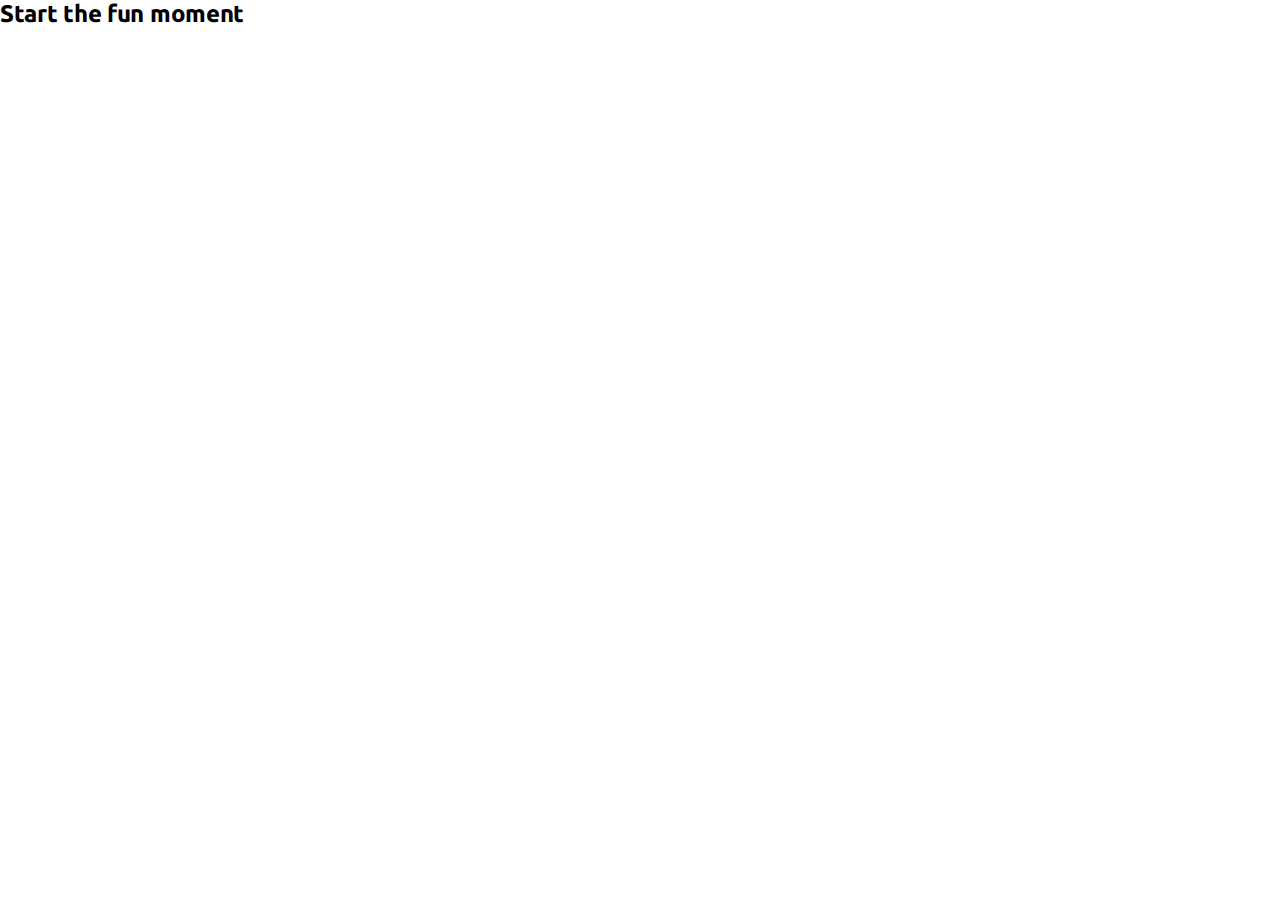
==== www/index.html @ 5eea126f "init" ====
<!DOCTYPE html>
<html ng-app="mockapp">
    <head>
        <meta charset="utf-8"></meta>
        <meta name="format-detection" content="telephone=no">
        <meta name="msapplication-tap-highlight" content="no">
        <meta name="viewport" content="user-scalable=no, initial-scale=1, maximum-scale=1, minimum-scale=1, width=device-width">


        <!--END-MOCKAPP:CSS-->
        <link rel="stylesheet" type="text/css" href="css/font.css">
        <link rel="stylesheet" type="text/css" href="css/style.css">
        <title>TITLE</title>
        <script src="cordova.js"></script>
        <script src="lib/angular.min.js"></script>
        <script src="lib/angular-ui-router.min.js"></script>
        <script src="mockapp.json"></script>
        <script src="js/app.js"></script>
        <script src="lib/mockapp.js"></script>
        <script src="js/config.js"></script>

        <script src="js/controllers/rootController.js"></script>
        <script src="js/controllers/homeController.js"></script>
        <!--END-MOCKAPP:CONTROLLERS-->
        <!--END-MOCKAPP:SERVICES-->
    </head>
    <body ng-controller="rootController">

      <ui-view></ui-view>

    </body>
</html>
---- www/css/font.css ----
/* cyrillic-ext */
@font-face {
  font-family: 'Ubuntu';
  font-style: normal;
  font-weight: 300;
  src: local('Ubuntu Light'), local('Ubuntu-Light'), url(../fonts/X_EdMnknKUltk57alVVbV4X0hVgzZQUfRDuZrPvH3D8.woff2) format('woff2');
  unicode-range: U+0460-052F, U+20B4, U+2DE0-2DFF, U+A640-A69F;
}
/* cyrillic */
@font-face {
  font-family: 'Ubuntu';
  font-style: normal;
  font-weight: 300;
  src: local('Ubuntu Light'), local('Ubuntu-Light'), url(../fonts/nBF2d6Y3AbOwfkBM-9HcWIX0hVgzZQUfRDuZrPvH3D8.woff2) format('woff2');
  unicode-range: U+0400-045F, U+0490-0491, U+04B0-04B1, U+2116;
}
/* greek-ext */
@font-face {
  font-family: 'Ubuntu';
  font-style: normal;
  font-weight: 300;
  src: local('Ubuntu Light'), local('Ubuntu-Light'), url(../fonts/CdlIlwqST01WNAKqZbtZkoX0hVgzZQUfRDuZrPvH3D8.woff2) format('woff2');
  unicode-range: U+1F00-1FFF;
}
/* greek */
@font-face {
  font-family: 'Ubuntu';
  font-style: normal;
  font-weight: 300;
  src: local('Ubuntu Light'), local('Ubuntu-Light'), url(../fonts/7k0RmqCN8EFxqS6sChuRzYX0hVgzZQUfRDuZrPvH3D8.woff2) format('woff2');
  unicode-range: U+0370-03FF;
}
/* latin-ext */
@font-face {
  font-family: 'Ubuntu';
  font-style: normal;
  font-weight: 300;
  src: local('Ubuntu Light'), local('Ubuntu-Light'), url(../fonts/WtcvfJHWXKxx4x0kuS1koYX0hVgzZQUfRDuZrPvH3D8.woff2) format('woff2');
  unicode-range: U+0100-024F, U+1E00-1EFF, U+20A0-20AB, U+20AD-20CF, U+2C60-2C7F, U+A720-A7FF;
}
/* latin */
@font-face {
  font-family: 'Ubuntu';
  font-style: normal;
  font-weight: 300;
  src: local('Ubuntu Light'), local('Ubuntu-Light'), url(../fonts/_aijTyevf54tkVDLy-dlnJBw1xU1rKptJj_0jans920.woff2) format('woff2');
  unicode-range: U+0000-00FF, U+0131, U+0152-0153, U+02C6, U+02DA, U+02DC, U+2000-206F, U+2074, U+20AC, U+2212, U+2215, U+E0FF, U+EFFD, U+F000;
}
/* cyrillic-ext */
@font-face {
  font-family: 'Ubuntu';
  font-style: normal;
  font-weight: 400;
  src: local('Ubuntu'), url(../fonts/BxfrwvhZBmVnDwajjdTQeH-_kf6ByYO6CLYdB4HQE-Y.woff2) format('woff2');
  unicode-range: U+0460-052F, U+20B4, U+2DE0-2DFF, U+A640-A69F;
}
/* cyrillic */
@font-face {
  font-family: 'Ubuntu';
  font-style: normal;
  font-weight: 400;
  src: local('Ubuntu'), url(../fonts/rOHfGaogav5XpJHYhB_YZ3-_kf6ByYO6CLYdB4HQE-Y.woff2) format('woff2');
  unicode-range: U+0400-045F, U+0490-0491, U+04B0-04B1, U+2116;
}
/* greek-ext */
@font-face {
  font-family: 'Ubuntu';
  font-style: normal;
  font-weight: 400;
  src: local('Ubuntu'), url(../fonts/zwDIfh8KEInP4WYoM7h0b3-_kf6ByYO6CLYdB4HQE-Y.woff2) format('woff2');
  unicode-range: U+1F00-1FFF;
}
/* greek */
@font-face {
  font-family: 'Ubuntu';
  font-style: normal;
  font-weight: 400;
  src: local('Ubuntu'), url(../fonts/BgwOR-U84B6EluzUITbpkH-_kf6ByYO6CLYdB4HQE-Y.woff2) format('woff2');
  unicode-range: U+0370-03FF;
}
/* latin-ext */
@font-face {
  font-family: 'Ubuntu';
  font-style: normal;
  font-weight: 400;
  src: local('Ubuntu'), url(../fonts/Zcmru5bcP_p_TwCNg-F3DH-_kf6ByYO6CLYdB4HQE-Y.woff2) format('woff2');
  unicode-range: U+0100-024F, U+1E00-1EFF, U+20A0-20AB, U+20AD-20CF, U+2C60-2C7F, U+A720-A7FF;
}
/* latin */
@font-face {
  font-family: 'Ubuntu';
  font-style: normal;
  font-weight: 400;
  src: local('Ubuntu'), url(../fonts/zvCUQcxqeoKhyOlbifSAaevvDin1pK8aKteLpeZ5c0A.woff2) format('woff2');
  unicode-range: U+0000-00FF, U+0131, U+0152-0153, U+02C6, U+02DA, U+02DC, U+2000-206F, U+2074, U+20AC, U+2212, U+2215, U+E0FF, U+EFFD, U+F000;
}
/* cyrillic-ext */
@font-face {
  font-family: 'Ubuntu';
  font-style: normal;
  font-weight: 700;
  src: local('Ubuntu Bold'), local('Ubuntu-Bold'), url(../fonts/oxrPYIm05JrY_0rFIEQ_oYX0hVgzZQUfRDuZrPvH3D8.woff2) format('woff2');
  unicode-range: U+0460-052F, U+20B4, U+2DE0-2DFF, U+A640-A69F;
}
/* cyrillic */
@font-face {
  font-family: 'Ubuntu';
  font-style: normal;
  font-weight: 700;
  src: local('Ubuntu Bold'), local('Ubuntu-Bold'), url(../fonts/4z2U46_RRLOfkoHsWJG3v4X0hVgzZQUfRDuZrPvH3D8.woff2) format('woff2');
  unicode-range: U+0400-045F, U+0490-0491, U+04B0-04B1, U+2116;
}
/* greek-ext */
@font-face {
  font-family: 'Ubuntu';
  font-style: normal;
  font-weight: 700;
  src: local('Ubuntu Bold'), local('Ubuntu-Bold'), url(../fonts/2vaWVxeAxHVkFcnCBCQCyYX0hVgzZQUfRDuZrPvH3D8.woff2) format('woff2');
  unicode-range: U+1F00-1FFF;
}
/* greek */
@font-face {
  font-family: 'Ubuntu';
  font-style: normal;
  font-weight: 700;
  src: local('Ubuntu Bold'), local('Ubuntu-Bold'), url(../fonts/M-Ii49WH_TYYnOjQyLgTMIX0hVgzZQUfRDuZrPvH3D8.woff2) format('woff2');
  unicode-range: U+0370-03FF;
}
/* latin-ext */
@font-face {
  font-family: 'Ubuntu';
  font-style: normal;
  font-weight: 700;
  src: local('Ubuntu Bold'), local('Ubuntu-Bold'), url(../fonts/nsLtvfQoT-rVwGTHHnkeJoX0hVgzZQUfRDuZrPvH3D8.woff2) format('woff2');
  unicode-range: U+0100-024F, U+1E00-1EFF, U+20A0-20AB, U+20AD-20CF, U+2C60-2C7F, U+A720-A7FF;
}
/* latin */
@font-face {
  font-family: 'Ubuntu';
  font-style: normal;
  font-weight: 700;
  src: local('Ubuntu Bold'), local('Ubuntu-Bold'), url(../fonts/0ihfXUL2emPh0ROJezvraJBw1xU1rKptJj_0jans920.woff2) format('woff2');
  unicode-range: U+0000-00FF, U+0131, U+0152-0153, U+02C6, U+02DA, U+02DC, U+2000-206F, U+2074, U+20AC, U+2212, U+2215, U+E0FF, U+EFFD, U+F000;
}
---- www/css/style.css ----
/*BASE*/

* {
    -webkit-tap-highlight-color: rgba(0,0,0,0);
    margin: 0;
    padding: 0;
    box-sizing: border-box;
    outline: none;
    letter-spacing: -0.3px;
}
body {
    -webkit-touch-callout: none;
    -webkit-text-size-adjust: none;
    -webkit-user-select: none;
    background-color:#fff;
    font-family: 'Ubuntu', sans-serif;
    font-size:12px;
    height:100%;
    margin:0px;
    padding:0px;
    width:100%;
}
.left {
  float: left;
}
.right {
  float: right;
}
.component-not-installed {
  padding: 10px;
  margin: 10px;
  border: 1px solid #e68b8b;
  border-radius: 4px;
  box-shadow: 0 1px 3px rgba(0, 0, 0, 0.3);
  background: #fff;
}
.component-not-installed b {
  color: #f55c5c;
}
.center {
  text-align: center;
}
button.icon {
  background: none;
  border: none;
}
button {
  -webkit-transition: color 500ms ease;
  -moz-transition: color 500ms ease;
  -ms-transition: color 500ms ease;
  -o-transition: color 500ms ease;
  transition: color 500ms ease;
}
/*COMPONENTS*/

/*HEADER*/
.header {
  top: 0;
  height: 48px;
  padding: 8px;
  position: fixed;
  width: 100%;
}
.header img {
  height: 30px;
}
.header h1 {
  display: inline-block;
  font-weight: 400;
  font-size: 18px;
  margin-left: 10px;
  padding-top: 5px;

}
.header.green {
  background-color: #00b698;
  color: #fff;
}
.header.dark {
  background-color: #2e303d;
  color: #fff;
}
.header.green button, .header.dark button {
  color: #fff;
}
.header button {
  font-size: 30px;
}
.header button.left {
  float: left;
}
.header button.right {
  float: right;
}

.header button:active {
  color: rgba(255, 255, 255, 0.2);
}

/*CONTENT*/
.content {

}
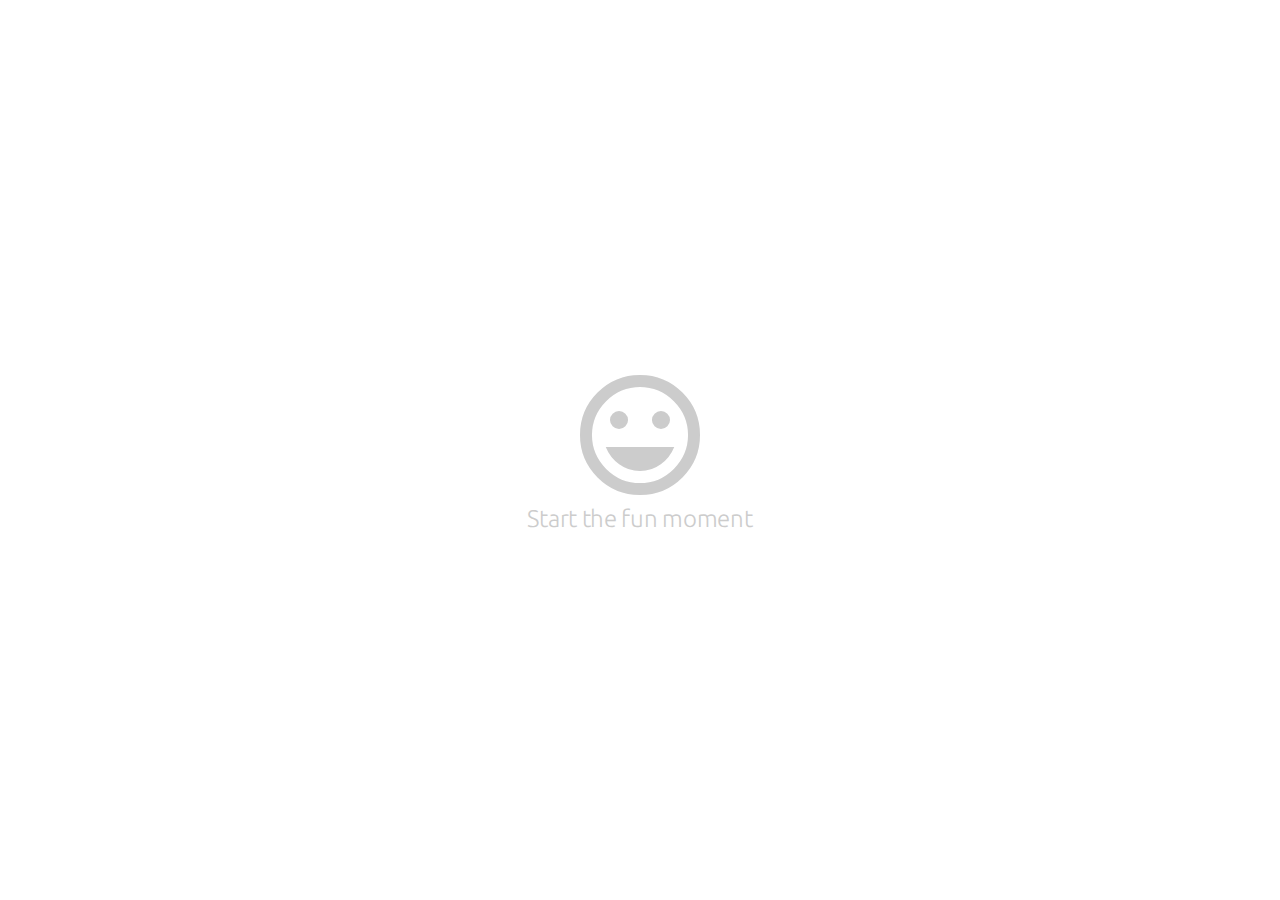
==== commit 39ab8d4d: "init" ====
--- a/www/index.html
+++ b/www/index.html
@@ -6,8 +6,9 @@
         <meta name="msapplication-tap-highlight" content="no">
         <meta name="viewport" content="user-scalable=no, initial-scale=1, maximum-scale=1, minimum-scale=1, width=device-width">
 
-
+        <link rel="stylesheet" type="text/css" href="icons/materialdesign.css"></link>
         <!--END-MOCKAPP:CSS-->
+        <link rel="stylesheet" type="text/css" href="lib/mockapp.css">
         <link rel="stylesheet" type="text/css" href="css/font.css">
         <link rel="stylesheet" type="text/css" href="css/style.css">
         <title>TITLE</title>
--- a/www/icons/materialdesign.css
+++ b/www/icons/materialdesign.css
@@ -0,0 +1,425 @@
+@font-face {font-family: "materialdesign";src: url("./materialdesign.ttf") format("truetype");font-weight: normal;font-style: normal;-webkit-font-smoothing: antialiased;-moz-osx-font-smoothing: grayscale;}
+[class^="materialdesign-"]:before, [class*=" materialdesign-"]:before,[class^="materialdesign-"]:after, [class*=" materialdesign-"]:after {   font-family: materialdesign;font-style: normal;}
+.materialdesign-add-alarm-button:before { content: "\f100"; }
+.materialdesign-add-button-inside-black-circle:before { content: "\f101"; }
+.materialdesign-add-comment-button:before { content: "\f102"; }
+.materialdesign-add-label-button:before { content: "\f103"; }
+.materialdesign-add-plus-button:before { content: "\f104"; }
+.materialdesign-add-to-queue-button:before { content: "\f105"; }
+.materialdesign-add-user-button:before { content: "\f106"; }
+.materialdesign-adjust-button-with-plus-and-minus:before { content: "\f107"; }
+.materialdesign-airplane-mode-on-symbol:before { content: "\f108"; }
+.materialdesign-android-logo:before { content: "\f109"; }
+.materialdesign-android-logo-1:before { content: "\f10a"; }
+.materialdesign-apple-accessibility:before { content: "\f10b"; }
+.materialdesign-attachment-clip:before { content: "\f10c"; }
+.materialdesign-auto-white-balance:before { content: "\f10d"; }
+.materialdesign-automatic-brightness:before { content: "\f10e"; }
+.materialdesign-automatic-flash-symbol:before { content: "\f10f"; }
+.materialdesign-back-arrow:before { content: "\f110"; }
+.materialdesign-backspace-arrow:before { content: "\f111"; }
+.materialdesign-bed-quilt:before { content: "\f112"; }
+.materialdesign-been-here-marker:before { content: "\f113"; }
+.materialdesign-birthday-cake:before { content: "\f114"; }
+.materialdesign-black-bubble-speech:before { content: "\f115"; }
+.materialdesign-black-check-box:before { content: "\f116"; }
+.materialdesign-black-check-box-with-white-check:before { content: "\f117"; }
+.materialdesign-black-envelope-email-symbol:before { content: "\f118"; }
+.materialdesign-black-keyboard-with-white-keys:before { content: "\f119"; }
+.materialdesign-black-plane:before { content: "\f11a"; }
+.materialdesign-blank-check-box:before { content: "\f11b"; }
+.materialdesign-blank-frame:before { content: "\f11c"; }
+.materialdesign-blank-square:before { content: "\f11d"; }
+.materialdesign-blogger-logo:before { content: "\f11e"; }
+.materialdesign-blueetooth-logo:before { content: "\f11f"; }
+.materialdesign-bluetooth-connected:before { content: "\f120"; }
+.materialdesign-bluetooth-disabled-button:before { content: "\f121"; }
+.materialdesign-bluetooth-searching-signal-indicator:before { content: "\f122"; }
+.materialdesign-bluetooth-settings:before { content: "\f123"; }
+.materialdesign-bluetooth-signal-indicator:before { content: "\f124"; }
+.materialdesign-bookmark-button:before { content: "\f125"; }
+.materialdesign-bookmark-button-1:before { content: "\f126"; }
+.materialdesign-bookmark-outline:before { content: "\f127"; }
+.materialdesign-bookmark-ribbon:before { content: "\f128"; }
+.materialdesign-briefcase-download-button-with-downwards-arrow:before { content: "\f129"; }
+.materialdesign-briefcase-with-tick-inside:before { content: "\f12a"; }
+.materialdesign-brightness-control:before { content: "\f12b"; }
+.materialdesign-brochure-with-three-sections:before { content: "\f12c"; }
+.materialdesign-bubble-speech-with-three-lines:before { content: "\f12d"; }
+.materialdesign-bug-report-button:before { content: "\f12e"; }
+.materialdesign-burn-button:before { content: "\f12f"; }
+.materialdesign-button-on:before { content: "\f130"; }
+.materialdesign-call-forwarding:before { content: "\f131"; }
+.materialdesign-call-made-right-arrow:before { content: "\f132"; }
+.materialdesign-call-received-arrow:before { content: "\f133"; }
+.materialdesign-camera:before { content: "\f134"; }
+.materialdesign-camera-diaphragm:before { content: "\f135"; }
+.materialdesign-cancel-button:before { content: "\f136"; }
+.materialdesign-caps-lock-button:before { content: "\f137"; }
+.materialdesign-caps-lock-button-1:before { content: "\f138"; }
+.materialdesign-car-changing-lanes:before { content: "\f139"; }
+.materialdesign-car-directions:before { content: "\f13a"; }
+.materialdesign-car-front:before { content: "\f13b"; }
+.materialdesign-cell-phone-high-signal-indicator:before { content: "\f13c"; }
+.materialdesign-cell-phone-vibration:before { content: "\f13d"; }
+.materialdesign-cell-phone-with-blank-screen:before { content: "\f13e"; }
+.materialdesign-change-power-options:before { content: "\f13f"; }
+.materialdesign-chat-bubble:before { content: "\f140"; }
+.materialdesign-chat-bubbles:before { content: "\f141"; }
+.materialdesign-check-box:before { content: "\f142"; }
+.materialdesign-check-symbol:before { content: "\f143"; }
+.materialdesign-chemistry-polymer:before { content: "\f144"; }
+.materialdesign-circle-outline:before { content: "\f145"; }
+.materialdesign-circle-with-check-symbol:before { content: "\f146"; }
+.materialdesign-circles-extend-button:before { content: "\f147"; }
+.materialdesign-circumference:before { content: "\f148"; }
+.materialdesign-city-buildings-silhouette:before { content: "\f149"; }
+.materialdesign-clapperboard:before { content: "\f14a"; }
+.materialdesign-clapperboard-1:before { content: "\f14b"; }
+.materialdesign-clear-button:before { content: "\f14c"; }
+.materialdesign-clipboard-paste-button:before { content: "\f14d"; }
+.materialdesign-clock-with-white-face:before { content: "\f14e"; }
+.materialdesign-close-button:before { content: "\f14f"; }
+.materialdesign-closed-caption-logo:before { content: "\f150"; }
+.materialdesign-cloud-backup-up-arrow:before { content: "\f151"; }
+.materialdesign-cloud-done-symbol:before { content: "\f152"; }
+.materialdesign-cloud-download:before { content: "\f153"; }
+.materialdesign-cloud-off:before { content: "\f154"; }
+.materialdesign-cloud-outline:before { content: "\f155"; }
+.materialdesign-cloud-symbol-inside-a-circle:before { content: "\f156"; }
+.materialdesign-compass-with-white-needles:before { content: "\f157"; }
+.materialdesign-connection-indicator:before { content: "\f158"; }
+.materialdesign-copy-content:before { content: "\f159"; }
+.materialdesign-create-group-button:before { content: "\f15a"; }
+.materialdesign-create-new-pencil-button:before { content: "\f15b"; }
+.materialdesign-credit-card:before { content: "\f15c"; }
+.materialdesign-crop-button:before { content: "\f15d"; }
+.materialdesign-crop-tool-button:before { content: "\f15e"; }
+.materialdesign-cut-content-button:before { content: "\f15f"; }
+.materialdesign-dark-cloud:before { content: "\f160"; }
+.materialdesign-developer-mode-for-smartphones-and-tablets:before { content: "\f161"; }
+.materialdesign-device-connected:before { content: "\f162"; }
+.materialdesign-device-connected-1:before { content: "\f163"; }
+.materialdesign-disc-is-full:before { content: "\f164"; }
+.materialdesign-do-not-disturb-rounded-sign:before { content: "\f165"; }
+.materialdesign-double-tick-indicator:before { content: "\f166"; }
+.materialdesign-download-button:before { content: "\f167"; }
+.materialdesign-download-button-1:before { content: "\f168"; }
+.materialdesign-download-to-smartphone:before { content: "\f169"; }
+.materialdesign-downwards-arrow-key:before { content: "\f16a"; }
+.materialdesign-drafts-evelope-button:before { content: "\f16b"; }
+.materialdesign-drop-down-arrow:before { content: "\f16c"; }
+.materialdesign-drop-down-round-button:before { content: "\f16d"; }
+.materialdesign-drop-up-arrow:before { content: "\f16e"; }
+.materialdesign-earth-grid-select-language-button:before { content: "\f16f"; }
+.materialdesign-ellipsis:before { content: "\f170"; }
+.materialdesign-email-inbox:before { content: "\f171"; }
+.materialdesign-emoticon-with-happy-face:before { content: "\f172"; }
+.materialdesign-end-call-button:before { content: "\f173"; }
+.materialdesign-enter-arrow:before { content: "\f174"; }
+.materialdesign-exit-to-app-button:before { content: "\f175"; }
+.materialdesign-expand-arrow:before { content: "\f176"; }
+.materialdesign-expand-button:before { content: "\f177"; }
+.materialdesign-facebook-logo:before { content: "\f178"; }
+.materialdesign-failed-sms:before { content: "\f179"; }
+.materialdesign-fast-forward-button:before { content: "\f17a"; }
+.materialdesign-favorite-heart-button:before { content: "\f17b"; }
+.materialdesign-favorite-heart-outline-button:before { content: "\f17c"; }
+.materialdesign-filled-circle:before { content: "\f17d"; }
+.materialdesign-filled-cloud:before { content: "\f17e"; }
+.materialdesign-filled-speaker-with-white-details:before { content: "\f17f"; }
+.materialdesign-film-roll:before { content: "\f180"; }
+.materialdesign-filter-results-button:before { content: "\f181"; }
+.materialdesign-flash-off:before { content: "\f182"; }
+.materialdesign-flash-on-indicator:before { content: "\f183"; }
+.materialdesign-folder-symbol:before { content: "\f184"; }
+.materialdesign-forward-arrow:before { content: "\f185"; }
+.materialdesign-forward-right-arrow-button:before { content: "\f186"; }
+.materialdesign-framed-portrait:before { content: "\f187"; }
+.materialdesign-front-bus:before { content: "\f188"; }
+.materialdesign-front-car:before { content: "\f189"; }
+.materialdesign-front-store:before { content: "\f18a"; }
+.materialdesign-full-screen-exit:before { content: "\f18b"; }
+.materialdesign-gamepad:before { content: "\f18c"; }
+.materialdesign-gamepad-1:before { content: "\f18d"; }
+.materialdesign-get-directions-button:before { content: "\f18e"; }
+.materialdesign-gmail-logo:before { content: "\f18f"; }
+.materialdesign-go-back-left-arrow:before { content: "\f190"; }
+.materialdesign-good-mood-emoticon:before { content: "\f191"; }
+.materialdesign-good-wifi-signal-with-three-bars:before { content: "\f192"; }
+.materialdesign-google-apps-script-logo:before { content: "\f193"; }
+.materialdesign-google-cast-logo:before { content: "\f194"; }
+.materialdesign-google-chrome-logo-filled-with-white-colour:before { content: "\f195"; }
+.materialdesign-google-drive-document:before { content: "\f196"; }
+.materialdesign-google-drive-file:before { content: "\f197"; }
+.materialdesign-google-drive-folder-symbol:before { content: "\f198"; }
+.materialdesign-google-drive-fusion-tables-logo:before { content: "\f199"; }
+.materialdesign-google-drive-image:before { content: "\f19a"; }
+.materialdesign-google-drive-logo:before { content: "\f19b"; }
+.materialdesign-google-drive-pdf-file:before { content: "\f19c"; }
+.materialdesign-google-drive-presentation:before { content: "\f19d"; }
+.materialdesign-google-drive-spreadsheet:before { content: "\f19e"; }
+.materialdesign-google-glass-logo:before { content: "\f19f"; }
+.materialdesign-google-hangouts-logo:before { content: "\f1a0"; }
+.materialdesign-google-hangouts-turn-video-off:before { content: "\f1a1"; }
+.materialdesign-google-plus-logo:before { content: "\f1a2"; }
+.materialdesign-google-plus-logo-on-black-background:before { content: "\f1a3"; }
+.materialdesign-google-plus-party-mode:before { content: "\f1a4"; }
+.materialdesign-google-symbol:before { content: "\f1a5"; }
+.materialdesign-gps-fixed-indicator:before { content: "\f1a6"; }
+.materialdesign-gps-location-disabled:before { content: "\f1a7"; }
+.materialdesign-gps-location-symbol:before { content: "\f1a8"; }
+.materialdesign-gps-off:before { content: "\f1a9"; }
+.materialdesign-graduate-cap:before { content: "\f1aa"; }
+.materialdesign-half-filled-rating-star:before { content: "\f1ab"; }
+.materialdesign-hangouts-videocall-button:before { content: "\f1ac"; }
+.materialdesign-headset:before { content: "\f1ad"; }
+.materialdesign-headset-with-microphone:before { content: "\f1ae"; }
+.materialdesign-help-button-speech-bubble-with-question-mark:before { content: "\f1af"; }
+.materialdesign-help-round-button:before { content: "\f1b0"; }
+.materialdesign-hide-keyboard-button:before { content: "\f1b1"; }
+.materialdesign-high-quality-button:before { content: "\f1b2"; }
+.materialdesign-high-signal-indicator:before { content: "\f1b3"; }
+.materialdesign-high-wifi-signal-indicator:before { content: "\f1b4"; }
+.materialdesign-history-clock-button:before { content: "\f1b5"; }
+.materialdesign-home-button:before { content: "\f1b6"; }
+.materialdesign-horizontal-line-remove-button:before { content: "\f1b7"; }
+.materialdesign-hotel-with-three-floors:before { content: "\f1b8"; }
+.materialdesign-https-symbol:before { content: "\f1b9"; }
+.materialdesign-import-export-arrows:before { content: "\f1ba"; }
+.materialdesign-insert-picture-button:before { content: "\f1bb"; }
+.materialdesign-instagram-logo:before { content: "\f1bc"; }
+.materialdesign-invert-colors-button:before { content: "\f1bd"; }
+.materialdesign-keyboard-left-arrow-button:before { content: "\f1be"; }
+.materialdesign-keyboard-right-arrow-button:before { content: "\f1bf"; }
+.materialdesign-keyboard-right-arrow-button-1:before { content: "\f1c0"; }
+.materialdesign-label-right-arrow-outline:before { content: "\f1c1"; }
+.materialdesign-landscape-with-mountains:before { content: "\f1c2"; }
+.materialdesign-laptop-outline:before { content: "\f1c3"; }
+.materialdesign-left-arrow-key:before { content: "\f1c4"; }
+.materialdesign-left-arrow-key-1:before { content: "\f1c5"; }
+.materialdesign-left-arrow-missed-call:before { content: "\f1c6"; }
+.materialdesign-light-bulb-on:before { content: "\f1c7"; }
+.materialdesign-link-button:before { content: "\f1c8"; }
+.materialdesign-linkedin-logo:before { content: "\f1c9"; }
+.materialdesign-list-button-with-3-elements:before { content: "\f1ca"; }
+.materialdesign-list-of-three-elements-on-black-background:before { content: "\f1cb"; }
+.materialdesign-location-arrow:before { content: "\f1cc"; }
+.materialdesign-locked-padlock:before { content: "\f1cd"; }
+.materialdesign-locked-padlock-outline:before { content: "\f1ce"; }
+.materialdesign-low-signal-indicator:before { content: "\f1cf"; }
+.materialdesign-magic-wand-auto-fix-button:before { content: "\f1d0"; }
+.materialdesign-man-cycling:before { content: "\f1d1"; }
+.materialdesign-man-walking-directions-button:before { content: "\f1d2"; }
+.materialdesign-map-placeholder:before { content: "\f1d3"; }
+.materialdesign-map-symbol:before { content: "\f1d4"; }
+.materialdesign-mark-as-favorite-star:before { content: "\f1d5"; }
+.materialdesign-mark-as-unread-envelope-button:before { content: "\f1d6"; }
+.materialdesign-medium-brightness-cogwheel:before { content: "\f1d7"; }
+.materialdesign-medium-signal:before { content: "\f1d8"; }
+.materialdesign-medium-wifi-signal-with-two-bars:before { content: "\f1d9"; }
+.materialdesign-memory-chip:before { content: "\f1da"; }
+.materialdesign-menu-button:before { content: "\f1db"; }
+.materialdesign-merge-calls-arrow:before { content: "\f1dc"; }
+.materialdesign-microphone-of-voice:before { content: "\f1dd"; }
+.materialdesign-microphone-voice-button:before { content: "\f1de"; }
+.materialdesign-microsoft-excel-logo:before { content: "\f1df"; }
+.materialdesign-microsoft-word-logo:before { content: "\f1e0"; }
+.materialdesign-missed-call-phone-receiver-with-left-arrow:before { content: "\f1e1"; }
+.materialdesign-mountain-range:before { content: "\f1e2"; }
+.materialdesign-mountain-range-on-black-background:before { content: "\f1e3"; }
+.materialdesign-mountains-inside-a-circle:before { content: "\f1e4"; }
+.materialdesign-mouse-filled-tool:before { content: "\f1e5"; }
+.materialdesign-move-window:before { content: "\f1e6"; }
+.materialdesign-new-tab:before { content: "\f1e7"; }
+.materialdesign-new-tab-button:before { content: "\f1e8"; }
+.materialdesign-nfc-near-field-communication:before { content: "\f1e9"; }
+.materialdesign-notifications-bell-button:before { content: "\f1ea"; }
+.materialdesign-notifications-button:before { content: "\f1eb"; }
+.materialdesign-notifications-silenced:before { content: "\f1ec"; }
+.materialdesign-pages-of-google-plus:before { content: "\f1ed"; }
+.materialdesign-painter-palette:before { content: "\f1ee"; }
+.materialdesign-panoramic-mountain-photography:before { content: "\f1ef"; }
+.materialdesign-parking-sign:before { content: "\f1f0"; }
+.materialdesign-pause-button:before { content: "\f1f1"; }
+.materialdesign-phone-call-button:before { content: "\f1f2"; }
+.materialdesign-phone-locked:before { content: "\f1f3"; }
+.materialdesign-phone-paused-indicator:before { content: "\f1f4"; }
+.materialdesign-phone-receiver-with-bluetooth-sign:before { content: "\f1f5"; }
+.materialdesign-phone-settings:before { content: "\f1f6"; }
+.materialdesign-phone-working-indicator:before { content: "\f1f7"; }
+.materialdesign-photo-album:before { content: "\f1f8"; }
+.materialdesign-photo-frame:before { content: "\f1f9"; }
+.materialdesign-photo-library:before { content: "\f1fa"; }
+.materialdesign-photographic-film-roll:before { content: "\f1fb"; }
+.materialdesign-pinterest-logo:before { content: "\f1fc"; }
+.materialdesign-planet-earth:before { content: "\f1fd"; }
+.materialdesign-play-arrow:before { content: "\f1fe"; }
+.materialdesign-play-button-inside-a-circle:before { content: "\f1ff"; }
+.materialdesign-play-next-button:before { content: "\f200"; }
+.materialdesign-play-rounded-button:before { content: "\f201"; }
+.materialdesign-play-slideshow-button:before { content: "\f202"; }
+.materialdesign-plus-one:before { content: "\f203"; }
+.materialdesign-poll-symbol-on-black-square-with-rounded-corners:before { content: "\f204"; }
+.materialdesign-power-connection-indicator:before { content: "\f205"; }
+.materialdesign-previous-track:before { content: "\f206"; }
+.materialdesign-printer-printing-document:before { content: "\f207"; }
+.materialdesign-problems-with-synchronization:before { content: "\f208"; }
+.materialdesign-progress-indicator:before { content: "\f209"; }
+.materialdesign-public-transport-subway:before { content: "\f20a"; }
+.materialdesign-public-transport-train-directions:before { content: "\f20b"; }
+.materialdesign-puzzle-piece-plugin:before { content: "\f20c"; }
+.materialdesign-radio-on-button:before { content: "\f20d"; }
+.materialdesign-random-line:before { content: "\f20e"; }
+.materialdesign-rate-star-button:before { content: "\f20f"; }
+.materialdesign-read-more-left-arrow-button:before { content: "\f210"; }
+.materialdesign-receipt:before { content: "\f211"; }
+.materialdesign-record-voice-microphone-button:before { content: "\f212"; }
+.materialdesign-refresh-button:before { content: "\f213"; }
+.materialdesign-refresh-button-1:before { content: "\f214"; }
+.materialdesign-reminder-bow:before { content: "\f215"; }
+.materialdesign-replay-arrow:before { content: "\f216"; }
+.materialdesign-reply-all-button:before { content: "\f217"; }
+.materialdesign-report-symbol:before { content: "\f218"; }
+.materialdesign-rewind-button:before { content: "\f219"; }
+.materialdesign-right-arrow-forward:before { content: "\f21a"; }
+.materialdesign-ring-volume-control-button:before { content: "\f21b"; }
+.materialdesign-rotate-to-left-button:before { content: "\f21c"; }
+.materialdesign-rotate-to-right-button:before { content: "\f21d"; }
+.materialdesign-round-account-button-with-user-inside:before { content: "\f21e"; }
+.materialdesign-round-add-button:before { content: "\f21f"; }
+.materialdesign-round-data-usage-symbol:before { content: "\f220"; }
+.materialdesign-round-delete-button:before { content: "\f221"; }
+.materialdesign-round-error-symbol:before { content: "\f222"; }
+.materialdesign-round-info-button:before { content: "\f223"; }
+.materialdesign-round-pause-button:before { content: "\f224"; }
+.materialdesign-round-remove-button:before { content: "\f225"; }
+.materialdesign-round-rgb-button:before { content: "\f226"; }
+.materialdesign-rounded-add-button:before { content: "\f227"; }
+.materialdesign-rounded-add-button-1:before { content: "\f228"; }
+.materialdesign-rounded-adjust-button-with-plus-and-minus:before { content: "\f229"; }
+.materialdesign-rounded-block-sign:before { content: "\f22a"; }
+.materialdesign-rounded-info-button:before { content: "\f22b"; }
+.materialdesign-rounded-pause-button:before { content: "\f22c"; }
+.materialdesign-rounded-remove-button:before { content: "\f22d"; }
+.materialdesign-rubbish-bin-delete-button:before { content: "\f22e"; }
+.materialdesign-save-button:before { content: "\f22f"; }
+.materialdesign-schedule-button:before { content: "\f230"; }
+.materialdesign-screen-locked:before { content: "\f231"; }
+.materialdesign-screen-locked-1:before { content: "\f232"; }
+.materialdesign-screen-rotation-button:before { content: "\f233"; }
+.materialdesign-screen-rotation-lock-button:before { content: "\f234"; }
+.materialdesign-screen-with-news-sections:before { content: "\f235"; }
+.materialdesign-screen-with-rounded-corners:before { content: "\f236"; }
+.materialdesign-sd-card:before { content: "\f237"; }
+.materialdesign-sd-card-1:before { content: "\f238"; }
+.materialdesign-searching-location-gps-indicator:before { content: "\f239"; }
+.materialdesign-searching-magnifying-glass:before { content: "\f23a"; }
+.materialdesign-select-all:before { content: "\f23b"; }
+.materialdesign-select-brightness-button:before { content: "\f23c"; }
+.materialdesign-send-button:before { content: "\f23d"; }
+.materialdesign-send-to-back-button:before { content: "\f23e"; }
+.materialdesign-send-to-front-button:before { content: "\f23f"; }
+.materialdesign-server-rack-with-three-levels:before { content: "\f240"; }
+.materialdesign-set-alarm:before { content: "\f241"; }
+.materialdesign-set-timer-button:before { content: "\f242"; }
+.materialdesign-settings-cogwheel-button:before { content: "\f243"; }
+.materialdesign-settings-cogwheel-inside-black-square:before { content: "\f244"; }
+.materialdesign-share-button:before { content: "\f245"; }
+.materialdesign-shared-folder:before { content: "\f246"; }
+.materialdesign-shining-rectangular-object:before { content: "\f247"; }
+.materialdesign-shining-sun:before { content: "\f248"; }
+.materialdesign-shopping-basket-button:before { content: "\f249"; }
+.materialdesign-shopping-cart:before { content: "\f24a"; }
+.materialdesign-show-apps-button:before { content: "\f24b"; }
+.materialdesign-show-less-fold-button:before { content: "\f24c"; }
+.materialdesign-show-menu-button:before { content: "\f24d"; }
+.materialdesign-show-more-button:before { content: "\f24e"; }
+.materialdesign-show-more-button-with-three-dots:before { content: "\f24f"; }
+.materialdesign-shuffle-mode-arrows:before { content: "\f250"; }
+.materialdesign-sim-card-problem:before { content: "\f251"; }
+.materialdesign-smartphone-dock:before { content: "\f252"; }
+.materialdesign-smartphone-with-three-buttons:before { content: "\f253"; }
+.materialdesign-sms-bubble-speech:before { content: "\f254"; }
+.materialdesign-sms-speech-bubble:before { content: "\f255"; }
+.materialdesign-snake-game:before { content: "\f256"; }
+.materialdesign-sort-button-with-three-lines:before { content: "\f257"; }
+.materialdesign-speech-bubble-with-mountains-inside:before { content: "\f258"; }
+.materialdesign-split-call-arrows:before { content: "\f259"; }
+.materialdesign-square-add-button:before { content: "\f25a"; }
+.materialdesign-stop-button:before { content: "\f25b"; }
+.materialdesign-swap-horizontal-orientation-arrows:before { content: "\f25c"; }
+.materialdesign-swap-vertical-orientation-arrows:before { content: "\f25d"; }
+.materialdesign-switch-camera-button:before { content: "\f25e"; }
+.materialdesign-switch-to-full-screen-button:before { content: "\f25f"; }
+.materialdesign-switch-vertical-orientation-arrows:before { content: "\f260"; }
+.materialdesign-switch-video-on:before { content: "\f261"; }
+.materialdesign-synchronization-arrows:before { content: "\f262"; }
+.materialdesign-synchronization-button-with-two-arrows:before { content: "\f263"; }
+.materialdesign-synchronization-problem:before { content: "\f264"; }
+.materialdesign-tab-symbol:before { content: "\f265"; }
+.materialdesign-tablet-with-blank-screen:before { content: "\f266"; }
+.materialdesign-tack-save-button:before { content: "\f267"; }
+.materialdesign-tag-button-with-happy-face:before { content: "\f268"; }
+.materialdesign-telephone-keypad-with-ten-keys:before { content: "\f269"; }
+.materialdesign-thermostat-temperature-wheel:before { content: "\f26a"; }
+.materialdesign-three-columns-layout:before { content: "\f26b"; }
+.materialdesign-three-dots-more-indicator:before { content: "\f26c"; }
+.materialdesign-thumb-down-button:before { content: "\f26d"; }
+.materialdesign-thumb-up-button:before { content: "\f26e"; }
+.materialdesign-tick-inside-circle:before { content: "\f26f"; }
+.materialdesign-time-lapse:before { content: "\f270"; }
+.materialdesign-traffic-light:before { content: "\f271"; }
+.materialdesign-train-public-transport:before { content: "\f272"; }
+.materialdesign-tumblr-logo:before { content: "\f273"; }
+.materialdesign-turn-airplane-mode-off:before { content: "\f274"; }
+.materialdesign-turn-microphone-off-button:before { content: "\f275"; }
+.materialdesign-turn-notifications-off-button:before { content: "\f276"; }
+.materialdesign-turn-notifications-on-button:before { content: "\f277"; }
+.materialdesign-turn-synchronization-off:before { content: "\f278"; }
+.materialdesign-turn-video-off-button:before { content: "\f279"; }
+.materialdesign-turn-visibility-off-button:before { content: "\f27a"; }
+.materialdesign-twitter-logo-on-black-background:before { content: "\f27b"; }
+.materialdesign-two-circles-one-inside-the-other:before { content: "\f27c"; }
+.materialdesign-two-men:before { content: "\f27d"; }
+.materialdesign-two-rows-and-three-columns-layout:before { content: "\f27e"; }
+.materialdesign-underline-button:before { content: "\f27f"; }
+.materialdesign-underline-text-button:before { content: "\f280"; }
+.materialdesign-undo-button:before { content: "\f281"; }
+.materialdesign-unlocked-padlock:before { content: "\f282"; }
+.materialdesign-up-arrow-key:before { content: "\f283"; }
+.materialdesign-upload-button:before { content: "\f284"; }
+.materialdesign-upload-to-cloud-button:before { content: "\f285"; }
+.materialdesign-usb-symbol:before { content: "\f286"; }
+.materialdesign-user-account-box:before { content: "\f287"; }
+.materialdesign-user-account-box-1:before { content: "\f288"; }
+.materialdesign-user-inside-bubble-speech:before { content: "\f289"; }
+.materialdesign-user-outline:before { content: "\f28a"; }
+.materialdesign-user-shape:before { content: "\f28b"; }
+.materialdesign-users-social-symbol:before { content: "\f28c"; }
+.materialdesign-verification-mark:before { content: "\f28d"; }
+.materialdesign-videocall-button:before { content: "\f28e"; }
+.materialdesign-videocam-filled-tool:before { content: "\f28f"; }
+.materialdesign-view-list-button:before { content: "\f290"; }
+.materialdesign-virtual-private-network-vpn-symbol:before { content: "\f291"; }
+.materialdesign-visibility-button:before { content: "\f292"; }
+.materialdesign-voice-message-microphone-button:before { content: "\f293"; }
+.materialdesign-voicemail:before { content: "\f294"; }
+.materialdesign-volume-down-indicator:before { content: "\f295"; }
+.materialdesign-volume-muted:before { content: "\f296"; }
+.materialdesign-volume-off-indicator:before { content: "\f297"; }
+.materialdesign-volume-up-indicator:before { content: "\f298"; }
+.materialdesign-warning-sign:before { content: "\f299"; }
+.materialdesign-watch-with-blank-face:before { content: "\f29a"; }
+.materialdesign-waving-flag:before { content: "\f29b"; }
+.materialdesign-web-server:before { content: "\f29c"; }
+.materialdesign-website-with-different-sections:before { content: "\f29d"; }
+.materialdesign-wifi-high-signal:before { content: "\f29e"; }
+.materialdesign-wifi-low-signal-with-one-bar:before { content: "\f29f"; }
+.materialdesign-wifi-signal-waves:before { content: "\f2a0"; }
+.materialdesign-window-with-different-sections:before { content: "\f2a1"; }
+.materialdesign-work-briefcase:before { content: "\f2a2"; }
+.materialdesign-workspace-with-two-horizontal-windows:before { content: "\f2a3"; }
+.materialdesign-world-shape-public-symbol:before { content: "\f2a4"; }
+.materialdesign-write-email-envelope-button:before { content: "\f2a5"; }
+.materialdesign-youtube-logo:before { content: "\f2a6"; }
--- a/www/lib/mockapp.css
+++ b/www/lib/mockapp.css
@@ -0,0 +1,131 @@
+/*BASE*/
+* {
+    -webkit-tap-highlight-color: rgba(0,0,0,0);
+    margin: 0;
+    padding: 0;
+    box-sizing: border-box;
+    outline: none;
+    letter-spacing: -0.3px;
+}
+body {
+    -webkit-touch-callout: none;
+    -webkit-text-size-adjust: none;
+    -webkit-user-select: none;
+    background-color:#fff;
+    font-family: 'Ubuntu', sans-serif;
+    font-size:12px;
+    height:100%;
+    margin:0px;
+    padding:0px;
+    width:100%;
+}
+.left {
+  float: left;
+}
+.right {
+  float: right;
+}
+.component-not-installed {
+  padding: 10px;
+  margin: 10px;
+  border: 1px solid #e68b8b;
+  border-radius: 4px;
+  box-shadow: 0 1px 3px rgba(0, 0, 0, 0.3);
+  background: #fff;
+}
+.component-not-installed b {
+  color: #f55c5c;
+}
+.center {
+  text-align: center;
+}
+.center-vertical {
+  display: flex;
+  flex-direction: column;
+  justify-content: center;
+}
+button.icon {
+  background: none;
+  border: none;
+}
+button {
+  -webkit-transition: color 500ms ease;
+  -moz-transition: color 500ms ease;
+  -ms-transition: color 500ms ease;
+  -o-transition: color 500ms ease;
+  transition: color 500ms ease;
+}
+@keyframes color-mockapp {
+  0% {
+    color: #ccc;
+  }
+  50% {
+    color: #00b698;
+  }
+  100% {
+    color: #ccc;
+  }
+}
+.color-mockapp {
+  animation: color-mockapp 3s infinite;
+}
+/*EMPTY-BOX*/
+.empty-box {
+    color: #ccc;
+}
+.empty-box i {
+  font-size: 120px;
+}
+.empty-box h1 {
+  font-weight: 300;
+}
+/*HEADER*/
+.header {
+  top: 0;
+  height: 48px;
+  padding: 8px;
+  position: fixed;
+  width: 100%;
+}
+.header img {
+  height: 30px;
+}
+.header h1 {
+  display: inline-block;
+  font-weight: 400;
+  font-size: 18px;
+  margin-left: 10px;
+  padding-top: 5px;
+
+}
+.header.green {
+  background-color: #00b698;
+  color: #fff;
+}
+.header.dark {
+  background-color: #2e303d;
+  color: #fff;
+}
+.header.green button, .header.dark button {
+  color: #fff;
+}
+.header button {
+  font-size: 30px;
+}
+.header button.left {
+  float: left;
+}
+.header button.right {
+  float: right;
+}
+
+.header button:active {
+  color: rgba(255, 255, 255, 0.2);
+}
+
+/*CONTENT*/
+.content {
+  position: absolute;
+  width: 100%;
+  height: 100%;
+}
--- a/www/css/style.css
+++ b/www/css/style.css
@@ -1,103 +1 @@
-/*BASE*/
-
-* {
-    -webkit-tap-highlight-color: rgba(0,0,0,0);
-    margin: 0;
-    padding: 0;
-    box-sizing: border-box;
-    outline: none;
-    letter-spacing: -0.3px;
-}
-body {
-    -webkit-touch-callout: none;
-    -webkit-text-size-adjust: none;
-    -webkit-user-select: none;
-    background-color:#fff;
-    font-family: 'Ubuntu', sans-serif;
-    font-size:12px;
-    height:100%;
-    margin:0px;
-    padding:0px;
-    width:100%;
-}
-.left {
-  float: left;
-}
-.right {
-  float: right;
-}
-.component-not-installed {
-  padding: 10px;
-  margin: 10px;
-  border: 1px solid #e68b8b;
-  border-radius: 4px;
-  box-shadow: 0 1px 3px rgba(0, 0, 0, 0.3);
-  background: #fff;
-}
-.component-not-installed b {
-  color: #f55c5c;
-}
-.center {
-  text-align: center;
-}
-button.icon {
-  background: none;
-  border: none;
-}
-button {
-  -webkit-transition: color 500ms ease;
-  -moz-transition: color 500ms ease;
-  -ms-transition: color 500ms ease;
-  -o-transition: color 500ms ease;
-  transition: color 500ms ease;
-}
-/*COMPONENTS*/
-
-/*HEADER*/
-.header {
-  top: 0;
-  height: 48px;
-  padding: 8px;
-  position: fixed;
-  width: 100%;
-}
-.header img {
-  height: 30px;
-}
-.header h1 {
-  display: inline-block;
-  font-weight: 400;
-  font-size: 18px;
-  margin-left: 10px;
-  padding-top: 5px;
-
-}
-.header.green {
-  background-color: #00b698;
-  color: #fff;
-}
-.header.dark {
-  background-color: #2e303d;
-  color: #fff;
-}
-.header.green button, .header.dark button {
-  color: #fff;
-}
-.header button {
-  font-size: 30px;
-}
-.header button.left {
-  float: left;
-}
-.header button.right {
-  float: right;
-}
-
-.header button:active {
-  color: rgba(255, 255, 255, 0.2);
-}
-
-/*CONTENT*/
-.content {
-
-}
+/*YOUR STYLE HERE*/
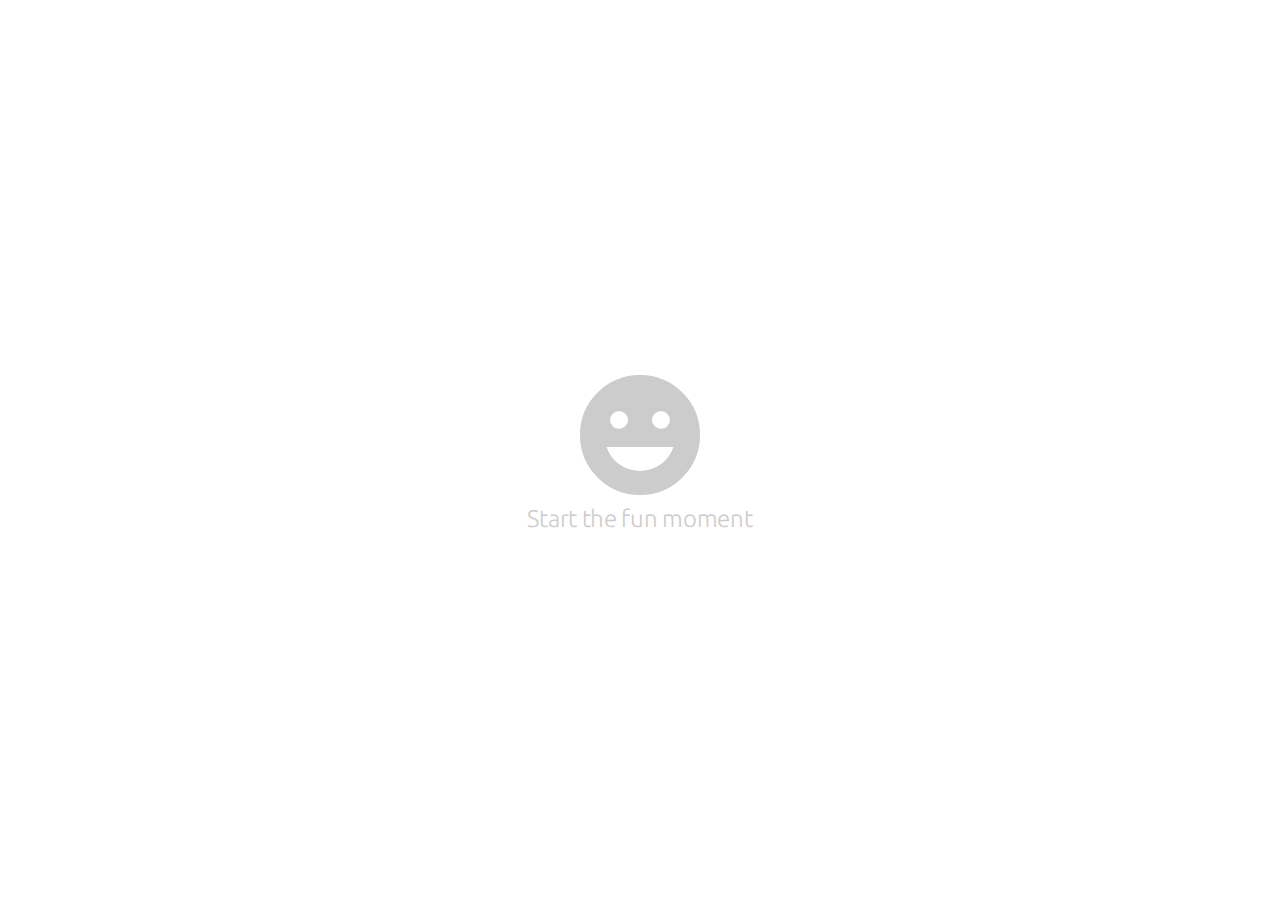
==== commit eae46638: "news icons" ====
--- a/www/index.html
+++ b/www/index.html
@@ -7,17 +7,21 @@
         <meta name="viewport" content="user-scalable=no, initial-scale=1, maximum-scale=1, minimum-scale=1, width=device-width">
 
         <link rel="stylesheet" type="text/css" href="icons/materialdesign.css"></link>
+        <link rel="stylesheet" type="text/css" href="icons/awesome.css"></link>
         <!--END-MOCKAPP:CSS-->
+        <link rel="stylesheet" type="text/css" href="lib/mockapp-colors.css">
         <link rel="stylesheet" type="text/css" href="lib/mockapp.css">
         <link rel="stylesheet" type="text/css" href="css/font.css">
         <link rel="stylesheet" type="text/css" href="css/style.css">
-        <title>TITLE</title>
+        <title>Mockapp</title>
         <script src="cordova.js"></script>
+        <script src="lib/mockapp.js"></script>
         <script src="lib/angular.min.js"></script>
         <script src="lib/angular-ui-router.min.js"></script>
         <script src="mockapp.json"></script>
+        <script src="lib/mockapp_services.js"></script>
+        <script src="lib/mockapp_directives.js"></script>
         <script src="js/app.js"></script>
-        <script src="lib/mockapp.js"></script>
         <script src="js/config.js"></script>
 
         <script src="js/controllers/rootController.js"></script>
--- a/www/icons/materialdesign.css
+++ b/www/icons/materialdesign.css
@@ -1,425 +1,425 @@
 @font-face {font-family: "materialdesign";src: url("./materialdesign.ttf") format("truetype");font-weight: normal;font-style: normal;-webkit-font-smoothing: antialiased;-moz-osx-font-smoothing: grayscale;}
-[class^="materialdesign-"]:before, [class*=" materialdesign-"]:before,[class^="materialdesign-"]:after, [class*=" materialdesign-"]:after {   font-family: materialdesign;font-style: normal;}
-.materialdesign-add-alarm-button:before { content: "\f100"; }
-.materialdesign-add-button-inside-black-circle:before { content: "\f101"; }
-.materialdesign-add-comment-button:before { content: "\f102"; }
-.materialdesign-add-label-button:before { content: "\f103"; }
-.materialdesign-add-plus-button:before { content: "\f104"; }
-.materialdesign-add-to-queue-button:before { content: "\f105"; }
-.materialdesign-add-user-button:before { content: "\f106"; }
-.materialdesign-adjust-button-with-plus-and-minus:before { content: "\f107"; }
-.materialdesign-airplane-mode-on-symbol:before { content: "\f108"; }
-.materialdesign-android-logo:before { content: "\f109"; }
-.materialdesign-android-logo-1:before { content: "\f10a"; }
-.materialdesign-apple-accessibility:before { content: "\f10b"; }
-.materialdesign-attachment-clip:before { content: "\f10c"; }
-.materialdesign-auto-white-balance:before { content: "\f10d"; }
-.materialdesign-automatic-brightness:before { content: "\f10e"; }
-.materialdesign-automatic-flash-symbol:before { content: "\f10f"; }
-.materialdesign-back-arrow:before { content: "\f110"; }
-.materialdesign-backspace-arrow:before { content: "\f111"; }
-.materialdesign-bed-quilt:before { content: "\f112"; }
-.materialdesign-been-here-marker:before { content: "\f113"; }
-.materialdesign-birthday-cake:before { content: "\f114"; }
-.materialdesign-black-bubble-speech:before { content: "\f115"; }
-.materialdesign-black-check-box:before { content: "\f116"; }
-.materialdesign-black-check-box-with-white-check:before { content: "\f117"; }
-.materialdesign-black-envelope-email-symbol:before { content: "\f118"; }
-.materialdesign-black-keyboard-with-white-keys:before { content: "\f119"; }
-.materialdesign-black-plane:before { content: "\f11a"; }
-.materialdesign-blank-check-box:before { content: "\f11b"; }
-.materialdesign-blank-frame:before { content: "\f11c"; }
-.materialdesign-blank-square:before { content: "\f11d"; }
-.materialdesign-blogger-logo:before { content: "\f11e"; }
-.materialdesign-blueetooth-logo:before { content: "\f11f"; }
-.materialdesign-bluetooth-connected:before { content: "\f120"; }
-.materialdesign-bluetooth-disabled-button:before { content: "\f121"; }
-.materialdesign-bluetooth-searching-signal-indicator:before { content: "\f122"; }
-.materialdesign-bluetooth-settings:before { content: "\f123"; }
-.materialdesign-bluetooth-signal-indicator:before { content: "\f124"; }
-.materialdesign-bookmark-button:before { content: "\f125"; }
-.materialdesign-bookmark-button-1:before { content: "\f126"; }
-.materialdesign-bookmark-outline:before { content: "\f127"; }
-.materialdesign-bookmark-ribbon:before { content: "\f128"; }
-.materialdesign-briefcase-download-button-with-downwards-arrow:before { content: "\f129"; }
-.materialdesign-briefcase-with-tick-inside:before { content: "\f12a"; }
-.materialdesign-brightness-control:before { content: "\f12b"; }
-.materialdesign-brochure-with-three-sections:before { content: "\f12c"; }
-.materialdesign-bubble-speech-with-three-lines:before { content: "\f12d"; }
-.materialdesign-bug-report-button:before { content: "\f12e"; }
-.materialdesign-burn-button:before { content: "\f12f"; }
-.materialdesign-button-on:before { content: "\f130"; }
-.materialdesign-call-forwarding:before { content: "\f131"; }
-.materialdesign-call-made-right-arrow:before { content: "\f132"; }
-.materialdesign-call-received-arrow:before { content: "\f133"; }
-.materialdesign-camera:before { content: "\f134"; }
-.materialdesign-camera-diaphragm:before { content: "\f135"; }
-.materialdesign-cancel-button:before { content: "\f136"; }
-.materialdesign-caps-lock-button:before { content: "\f137"; }
-.materialdesign-caps-lock-button-1:before { content: "\f138"; }
-.materialdesign-car-changing-lanes:before { content: "\f139"; }
-.materialdesign-car-directions:before { content: "\f13a"; }
-.materialdesign-car-front:before { content: "\f13b"; }
-.materialdesign-cell-phone-high-signal-indicator:before { content: "\f13c"; }
-.materialdesign-cell-phone-vibration:before { content: "\f13d"; }
-.materialdesign-cell-phone-with-blank-screen:before { content: "\f13e"; }
-.materialdesign-change-power-options:before { content: "\f13f"; }
-.materialdesign-chat-bubble:before { content: "\f140"; }
-.materialdesign-chat-bubbles:before { content: "\f141"; }
-.materialdesign-check-box:before { content: "\f142"; }
-.materialdesign-check-symbol:before { content: "\f143"; }
-.materialdesign-chemistry-polymer:before { content: "\f144"; }
-.materialdesign-circle-outline:before { content: "\f145"; }
-.materialdesign-circle-with-check-symbol:before { content: "\f146"; }
-.materialdesign-circles-extend-button:before { content: "\f147"; }
-.materialdesign-circumference:before { content: "\f148"; }
-.materialdesign-city-buildings-silhouette:before { content: "\f149"; }
-.materialdesign-clapperboard:before { content: "\f14a"; }
-.materialdesign-clapperboard-1:before { content: "\f14b"; }
-.materialdesign-clear-button:before { content: "\f14c"; }
-.materialdesign-clipboard-paste-button:before { content: "\f14d"; }
-.materialdesign-clock-with-white-face:before { content: "\f14e"; }
-.materialdesign-close-button:before { content: "\f14f"; }
-.materialdesign-closed-caption-logo:before { content: "\f150"; }
-.materialdesign-cloud-backup-up-arrow:before { content: "\f151"; }
-.materialdesign-cloud-done-symbol:before { content: "\f152"; }
-.materialdesign-cloud-download:before { content: "\f153"; }
-.materialdesign-cloud-off:before { content: "\f154"; }
-.materialdesign-cloud-outline:before { content: "\f155"; }
-.materialdesign-cloud-symbol-inside-a-circle:before { content: "\f156"; }
-.materialdesign-compass-with-white-needles:before { content: "\f157"; }
-.materialdesign-connection-indicator:before { content: "\f158"; }
-.materialdesign-copy-content:before { content: "\f159"; }
-.materialdesign-create-group-button:before { content: "\f15a"; }
-.materialdesign-create-new-pencil-button:before { content: "\f15b"; }
-.materialdesign-credit-card:before { content: "\f15c"; }
-.materialdesign-crop-button:before { content: "\f15d"; }
-.materialdesign-crop-tool-button:before { content: "\f15e"; }
-.materialdesign-cut-content-button:before { content: "\f15f"; }
-.materialdesign-dark-cloud:before { content: "\f160"; }
-.materialdesign-developer-mode-for-smartphones-and-tablets:before { content: "\f161"; }
-.materialdesign-device-connected:before { content: "\f162"; }
-.materialdesign-device-connected-1:before { content: "\f163"; }
-.materialdesign-disc-is-full:before { content: "\f164"; }
-.materialdesign-do-not-disturb-rounded-sign:before { content: "\f165"; }
-.materialdesign-double-tick-indicator:before { content: "\f166"; }
-.materialdesign-download-button:before { content: "\f167"; }
-.materialdesign-download-button-1:before { content: "\f168"; }
-.materialdesign-download-to-smartphone:before { content: "\f169"; }
-.materialdesign-downwards-arrow-key:before { content: "\f16a"; }
-.materialdesign-drafts-evelope-button:before { content: "\f16b"; }
-.materialdesign-drop-down-arrow:before { content: "\f16c"; }
-.materialdesign-drop-down-round-button:before { content: "\f16d"; }
-.materialdesign-drop-up-arrow:before { content: "\f16e"; }
-.materialdesign-earth-grid-select-language-button:before { content: "\f16f"; }
-.materialdesign-ellipsis:before { content: "\f170"; }
-.materialdesign-email-inbox:before { content: "\f171"; }
-.materialdesign-emoticon-with-happy-face:before { content: "\f172"; }
-.materialdesign-end-call-button:before { content: "\f173"; }
-.materialdesign-enter-arrow:before { content: "\f174"; }
-.materialdesign-exit-to-app-button:before { content: "\f175"; }
-.materialdesign-expand-arrow:before { content: "\f176"; }
-.materialdesign-expand-button:before { content: "\f177"; }
-.materialdesign-facebook-logo:before { content: "\f178"; }
-.materialdesign-failed-sms:before { content: "\f179"; }
-.materialdesign-fast-forward-button:before { content: "\f17a"; }
-.materialdesign-favorite-heart-button:before { content: "\f17b"; }
-.materialdesign-favorite-heart-outline-button:before { content: "\f17c"; }
-.materialdesign-filled-circle:before { content: "\f17d"; }
-.materialdesign-filled-cloud:before { content: "\f17e"; }
-.materialdesign-filled-speaker-with-white-details:before { content: "\f17f"; }
-.materialdesign-film-roll:before { content: "\f180"; }
-.materialdesign-filter-results-button:before { content: "\f181"; }
-.materialdesign-flash-off:before { content: "\f182"; }
-.materialdesign-flash-on-indicator:before { content: "\f183"; }
-.materialdesign-folder-symbol:before { content: "\f184"; }
-.materialdesign-forward-arrow:before { content: "\f185"; }
-.materialdesign-forward-right-arrow-button:before { content: "\f186"; }
-.materialdesign-framed-portrait:before { content: "\f187"; }
-.materialdesign-front-bus:before { content: "\f188"; }
-.materialdesign-front-car:before { content: "\f189"; }
-.materialdesign-front-store:before { content: "\f18a"; }
-.materialdesign-full-screen-exit:before { content: "\f18b"; }
-.materialdesign-gamepad:before { content: "\f18c"; }
-.materialdesign-gamepad-1:before { content: "\f18d"; }
-.materialdesign-get-directions-button:before { content: "\f18e"; }
-.materialdesign-gmail-logo:before { content: "\f18f"; }
-.materialdesign-go-back-left-arrow:before { content: "\f190"; }
-.materialdesign-good-mood-emoticon:before { content: "\f191"; }
-.materialdesign-good-wifi-signal-with-three-bars:before { content: "\f192"; }
-.materialdesign-google-apps-script-logo:before { content: "\f193"; }
-.materialdesign-google-cast-logo:before { content: "\f194"; }
-.materialdesign-google-chrome-logo-filled-with-white-colour:before { content: "\f195"; }
-.materialdesign-google-drive-document:before { content: "\f196"; }
-.materialdesign-google-drive-file:before { content: "\f197"; }
-.materialdesign-google-drive-folder-symbol:before { content: "\f198"; }
-.materialdesign-google-drive-fusion-tables-logo:before { content: "\f199"; }
-.materialdesign-google-drive-image:before { content: "\f19a"; }
-.materialdesign-google-drive-logo:before { content: "\f19b"; }
-.materialdesign-google-drive-pdf-file:before { content: "\f19c"; }
-.materialdesign-google-drive-presentation:before { content: "\f19d"; }
-.materialdesign-google-drive-spreadsheet:before { content: "\f19e"; }
-.materialdesign-google-glass-logo:before { content: "\f19f"; }
-.materialdesign-google-hangouts-logo:before { content: "\f1a0"; }
-.materialdesign-google-hangouts-turn-video-off:before { content: "\f1a1"; }
-.materialdesign-google-plus-logo:before { content: "\f1a2"; }
-.materialdesign-google-plus-logo-on-black-background:before { content: "\f1a3"; }
-.materialdesign-google-plus-party-mode:before { content: "\f1a4"; }
-.materialdesign-google-symbol:before { content: "\f1a5"; }
-.materialdesign-gps-fixed-indicator:before { content: "\f1a6"; }
-.materialdesign-gps-location-disabled:before { content: "\f1a7"; }
-.materialdesign-gps-location-symbol:before { content: "\f1a8"; }
-.materialdesign-gps-off:before { content: "\f1a9"; }
-.materialdesign-graduate-cap:before { content: "\f1aa"; }
-.materialdesign-half-filled-rating-star:before { content: "\f1ab"; }
-.materialdesign-hangouts-videocall-button:before { content: "\f1ac"; }
-.materialdesign-headset:before { content: "\f1ad"; }
-.materialdesign-headset-with-microphone:before { content: "\f1ae"; }
-.materialdesign-help-button-speech-bubble-with-question-mark:before { content: "\f1af"; }
-.materialdesign-help-round-button:before { content: "\f1b0"; }
-.materialdesign-hide-keyboard-button:before { content: "\f1b1"; }
-.materialdesign-high-quality-button:before { content: "\f1b2"; }
-.materialdesign-high-signal-indicator:before { content: "\f1b3"; }
-.materialdesign-high-wifi-signal-indicator:before { content: "\f1b4"; }
-.materialdesign-history-clock-button:before { content: "\f1b5"; }
-.materialdesign-home-button:before { content: "\f1b6"; }
-.materialdesign-horizontal-line-remove-button:before { content: "\f1b7"; }
-.materialdesign-hotel-with-three-floors:before { content: "\f1b8"; }
-.materialdesign-https-symbol:before { content: "\f1b9"; }
-.materialdesign-import-export-arrows:before { content: "\f1ba"; }
-.materialdesign-insert-picture-button:before { content: "\f1bb"; }
-.materialdesign-instagram-logo:before { content: "\f1bc"; }
-.materialdesign-invert-colors-button:before { content: "\f1bd"; }
-.materialdesign-keyboard-left-arrow-button:before { content: "\f1be"; }
-.materialdesign-keyboard-right-arrow-button:before { content: "\f1bf"; }
-.materialdesign-keyboard-right-arrow-button-1:before { content: "\f1c0"; }
-.materialdesign-label-right-arrow-outline:before { content: "\f1c1"; }
-.materialdesign-landscape-with-mountains:before { content: "\f1c2"; }
-.materialdesign-laptop-outline:before { content: "\f1c3"; }
-.materialdesign-left-arrow-key:before { content: "\f1c4"; }
-.materialdesign-left-arrow-key-1:before { content: "\f1c5"; }
-.materialdesign-left-arrow-missed-call:before { content: "\f1c6"; }
-.materialdesign-light-bulb-on:before { content: "\f1c7"; }
-.materialdesign-link-button:before { content: "\f1c8"; }
-.materialdesign-linkedin-logo:before { content: "\f1c9"; }
-.materialdesign-list-button-with-3-elements:before { content: "\f1ca"; }
-.materialdesign-list-of-three-elements-on-black-background:before { content: "\f1cb"; }
-.materialdesign-location-arrow:before { content: "\f1cc"; }
-.materialdesign-locked-padlock:before { content: "\f1cd"; }
-.materialdesign-locked-padlock-outline:before { content: "\f1ce"; }
-.materialdesign-low-signal-indicator:before { content: "\f1cf"; }
-.materialdesign-magic-wand-auto-fix-button:before { content: "\f1d0"; }
-.materialdesign-man-cycling:before { content: "\f1d1"; }
-.materialdesign-man-walking-directions-button:before { content: "\f1d2"; }
-.materialdesign-map-placeholder:before { content: "\f1d3"; }
-.materialdesign-map-symbol:before { content: "\f1d4"; }
-.materialdesign-mark-as-favorite-star:before { content: "\f1d5"; }
-.materialdesign-mark-as-unread-envelope-button:before { content: "\f1d6"; }
-.materialdesign-medium-brightness-cogwheel:before { content: "\f1d7"; }
-.materialdesign-medium-signal:before { content: "\f1d8"; }
-.materialdesign-medium-wifi-signal-with-two-bars:before { content: "\f1d9"; }
-.materialdesign-memory-chip:before { content: "\f1da"; }
-.materialdesign-menu-button:before { content: "\f1db"; }
-.materialdesign-merge-calls-arrow:before { content: "\f1dc"; }
-.materialdesign-microphone-of-voice:before { content: "\f1dd"; }
-.materialdesign-microphone-voice-button:before { content: "\f1de"; }
-.materialdesign-microsoft-excel-logo:before { content: "\f1df"; }
-.materialdesign-microsoft-word-logo:before { content: "\f1e0"; }
-.materialdesign-missed-call-phone-receiver-with-left-arrow:before { content: "\f1e1"; }
-.materialdesign-mountain-range:before { content: "\f1e2"; }
-.materialdesign-mountain-range-on-black-background:before { content: "\f1e3"; }
-.materialdesign-mountains-inside-a-circle:before { content: "\f1e4"; }
-.materialdesign-mouse-filled-tool:before { content: "\f1e5"; }
-.materialdesign-move-window:before { content: "\f1e6"; }
-.materialdesign-new-tab:before { content: "\f1e7"; }
-.materialdesign-new-tab-button:before { content: "\f1e8"; }
-.materialdesign-nfc-near-field-communication:before { content: "\f1e9"; }
-.materialdesign-notifications-bell-button:before { content: "\f1ea"; }
-.materialdesign-notifications-button:before { content: "\f1eb"; }
-.materialdesign-notifications-silenced:before { content: "\f1ec"; }
-.materialdesign-pages-of-google-plus:before { content: "\f1ed"; }
-.materialdesign-painter-palette:before { content: "\f1ee"; }
-.materialdesign-panoramic-mountain-photography:before { content: "\f1ef"; }
-.materialdesign-parking-sign:before { content: "\f1f0"; }
-.materialdesign-pause-button:before { content: "\f1f1"; }
-.materialdesign-phone-call-button:before { content: "\f1f2"; }
-.materialdesign-phone-locked:before { content: "\f1f3"; }
-.materialdesign-phone-paused-indicator:before { content: "\f1f4"; }
-.materialdesign-phone-receiver-with-bluetooth-sign:before { content: "\f1f5"; }
-.materialdesign-phone-settings:before { content: "\f1f6"; }
-.materialdesign-phone-working-indicator:before { content: "\f1f7"; }
-.materialdesign-photo-album:before { content: "\f1f8"; }
-.materialdesign-photo-frame:before { content: "\f1f9"; }
-.materialdesign-photo-library:before { content: "\f1fa"; }
-.materialdesign-photographic-film-roll:before { content: "\f1fb"; }
-.materialdesign-pinterest-logo:before { content: "\f1fc"; }
-.materialdesign-planet-earth:before { content: "\f1fd"; }
-.materialdesign-play-arrow:before { content: "\f1fe"; }
-.materialdesign-play-button-inside-a-circle:before { content: "\f1ff"; }
-.materialdesign-play-next-button:before { content: "\f200"; }
-.materialdesign-play-rounded-button:before { content: "\f201"; }
-.materialdesign-play-slideshow-button:before { content: "\f202"; }
-.materialdesign-plus-one:before { content: "\f203"; }
-.materialdesign-poll-symbol-on-black-square-with-rounded-corners:before { content: "\f204"; }
-.materialdesign-power-connection-indicator:before { content: "\f205"; }
-.materialdesign-previous-track:before { content: "\f206"; }
-.materialdesign-printer-printing-document:before { content: "\f207"; }
-.materialdesign-problems-with-synchronization:before { content: "\f208"; }
-.materialdesign-progress-indicator:before { content: "\f209"; }
-.materialdesign-public-transport-subway:before { content: "\f20a"; }
-.materialdesign-public-transport-train-directions:before { content: "\f20b"; }
-.materialdesign-puzzle-piece-plugin:before { content: "\f20c"; }
-.materialdesign-radio-on-button:before { content: "\f20d"; }
-.materialdesign-random-line:before { content: "\f20e"; }
-.materialdesign-rate-star-button:before { content: "\f20f"; }
-.materialdesign-read-more-left-arrow-button:before { content: "\f210"; }
-.materialdesign-receipt:before { content: "\f211"; }
-.materialdesign-record-voice-microphone-button:before { content: "\f212"; }
-.materialdesign-refresh-button:before { content: "\f213"; }
-.materialdesign-refresh-button-1:before { content: "\f214"; }
-.materialdesign-reminder-bow:before { content: "\f215"; }
-.materialdesign-replay-arrow:before { content: "\f216"; }
-.materialdesign-reply-all-button:before { content: "\f217"; }
-.materialdesign-report-symbol:before { content: "\f218"; }
-.materialdesign-rewind-button:before { content: "\f219"; }
-.materialdesign-right-arrow-forward:before { content: "\f21a"; }
-.materialdesign-ring-volume-control-button:before { content: "\f21b"; }
-.materialdesign-rotate-to-left-button:before { content: "\f21c"; }
-.materialdesign-rotate-to-right-button:before { content: "\f21d"; }
-.materialdesign-round-account-button-with-user-inside:before { content: "\f21e"; }
-.materialdesign-round-add-button:before { content: "\f21f"; }
-.materialdesign-round-data-usage-symbol:before { content: "\f220"; }
-.materialdesign-round-delete-button:before { content: "\f221"; }
-.materialdesign-round-error-symbol:before { content: "\f222"; }
-.materialdesign-round-info-button:before { content: "\f223"; }
-.materialdesign-round-pause-button:before { content: "\f224"; }
-.materialdesign-round-remove-button:before { content: "\f225"; }
-.materialdesign-round-rgb-button:before { content: "\f226"; }
-.materialdesign-rounded-add-button:before { content: "\f227"; }
-.materialdesign-rounded-add-button-1:before { content: "\f228"; }
-.materialdesign-rounded-adjust-button-with-plus-and-minus:before { content: "\f229"; }
-.materialdesign-rounded-block-sign:before { content: "\f22a"; }
-.materialdesign-rounded-info-button:before { content: "\f22b"; }
-.materialdesign-rounded-pause-button:before { content: "\f22c"; }
-.materialdesign-rounded-remove-button:before { content: "\f22d"; }
-.materialdesign-rubbish-bin-delete-button:before { content: "\f22e"; }
-.materialdesign-save-button:before { content: "\f22f"; }
-.materialdesign-schedule-button:before { content: "\f230"; }
-.materialdesign-screen-locked:before { content: "\f231"; }
-.materialdesign-screen-locked-1:before { content: "\f232"; }
-.materialdesign-screen-rotation-button:before { content: "\f233"; }
-.materialdesign-screen-rotation-lock-button:before { content: "\f234"; }
-.materialdesign-screen-with-news-sections:before { content: "\f235"; }
-.materialdesign-screen-with-rounded-corners:before { content: "\f236"; }
-.materialdesign-sd-card:before { content: "\f237"; }
-.materialdesign-sd-card-1:before { content: "\f238"; }
-.materialdesign-searching-location-gps-indicator:before { content: "\f239"; }
-.materialdesign-searching-magnifying-glass:before { content: "\f23a"; }
-.materialdesign-select-all:before { content: "\f23b"; }
-.materialdesign-select-brightness-button:before { content: "\f23c"; }
-.materialdesign-send-button:before { content: "\f23d"; }
-.materialdesign-send-to-back-button:before { content: "\f23e"; }
-.materialdesign-send-to-front-button:before { content: "\f23f"; }
-.materialdesign-server-rack-with-three-levels:before { content: "\f240"; }
-.materialdesign-set-alarm:before { content: "\f241"; }
-.materialdesign-set-timer-button:before { content: "\f242"; }
-.materialdesign-settings-cogwheel-button:before { content: "\f243"; }
-.materialdesign-settings-cogwheel-inside-black-square:before { content: "\f244"; }
-.materialdesign-share-button:before { content: "\f245"; }
-.materialdesign-shared-folder:before { content: "\f246"; }
-.materialdesign-shining-rectangular-object:before { content: "\f247"; }
-.materialdesign-shining-sun:before { content: "\f248"; }
-.materialdesign-shopping-basket-button:before { content: "\f249"; }
-.materialdesign-shopping-cart:before { content: "\f24a"; }
-.materialdesign-show-apps-button:before { content: "\f24b"; }
-.materialdesign-show-less-fold-button:before { content: "\f24c"; }
-.materialdesign-show-menu-button:before { content: "\f24d"; }
-.materialdesign-show-more-button:before { content: "\f24e"; }
-.materialdesign-show-more-button-with-three-dots:before { content: "\f24f"; }
-.materialdesign-shuffle-mode-arrows:before { content: "\f250"; }
-.materialdesign-sim-card-problem:before { content: "\f251"; }
-.materialdesign-smartphone-dock:before { content: "\f252"; }
-.materialdesign-smartphone-with-three-buttons:before { content: "\f253"; }
-.materialdesign-sms-bubble-speech:before { content: "\f254"; }
-.materialdesign-sms-speech-bubble:before { content: "\f255"; }
-.materialdesign-snake-game:before { content: "\f256"; }
-.materialdesign-sort-button-with-three-lines:before { content: "\f257"; }
-.materialdesign-speech-bubble-with-mountains-inside:before { content: "\f258"; }
-.materialdesign-split-call-arrows:before { content: "\f259"; }
-.materialdesign-square-add-button:before { content: "\f25a"; }
-.materialdesign-stop-button:before { content: "\f25b"; }
-.materialdesign-swap-horizontal-orientation-arrows:before { content: "\f25c"; }
-.materialdesign-swap-vertical-orientation-arrows:before { content: "\f25d"; }
-.materialdesign-switch-camera-button:before { content: "\f25e"; }
-.materialdesign-switch-to-full-screen-button:before { content: "\f25f"; }
-.materialdesign-switch-vertical-orientation-arrows:before { content: "\f260"; }
-.materialdesign-switch-video-on:before { content: "\f261"; }
-.materialdesign-synchronization-arrows:before { content: "\f262"; }
-.materialdesign-synchronization-button-with-two-arrows:before { content: "\f263"; }
-.materialdesign-synchronization-problem:before { content: "\f264"; }
-.materialdesign-tab-symbol:before { content: "\f265"; }
-.materialdesign-tablet-with-blank-screen:before { content: "\f266"; }
-.materialdesign-tack-save-button:before { content: "\f267"; }
-.materialdesign-tag-button-with-happy-face:before { content: "\f268"; }
-.materialdesign-telephone-keypad-with-ten-keys:before { content: "\f269"; }
-.materialdesign-thermostat-temperature-wheel:before { content: "\f26a"; }
-.materialdesign-three-columns-layout:before { content: "\f26b"; }
-.materialdesign-three-dots-more-indicator:before { content: "\f26c"; }
-.materialdesign-thumb-down-button:before { content: "\f26d"; }
-.materialdesign-thumb-up-button:before { content: "\f26e"; }
-.materialdesign-tick-inside-circle:before { content: "\f26f"; }
-.materialdesign-time-lapse:before { content: "\f270"; }
-.materialdesign-traffic-light:before { content: "\f271"; }
-.materialdesign-train-public-transport:before { content: "\f272"; }
-.materialdesign-tumblr-logo:before { content: "\f273"; }
-.materialdesign-turn-airplane-mode-off:before { content: "\f274"; }
-.materialdesign-turn-microphone-off-button:before { content: "\f275"; }
-.materialdesign-turn-notifications-off-button:before { content: "\f276"; }
-.materialdesign-turn-notifications-on-button:before { content: "\f277"; }
-.materialdesign-turn-synchronization-off:before { content: "\f278"; }
-.materialdesign-turn-video-off-button:before { content: "\f279"; }
-.materialdesign-turn-visibility-off-button:before { content: "\f27a"; }
-.materialdesign-twitter-logo-on-black-background:before { content: "\f27b"; }
-.materialdesign-two-circles-one-inside-the-other:before { content: "\f27c"; }
-.materialdesign-two-men:before { content: "\f27d"; }
-.materialdesign-two-rows-and-three-columns-layout:before { content: "\f27e"; }
-.materialdesign-underline-button:before { content: "\f27f"; }
-.materialdesign-underline-text-button:before { content: "\f280"; }
-.materialdesign-undo-button:before { content: "\f281"; }
-.materialdesign-unlocked-padlock:before { content: "\f282"; }
-.materialdesign-up-arrow-key:before { content: "\f283"; }
-.materialdesign-upload-button:before { content: "\f284"; }
-.materialdesign-upload-to-cloud-button:before { content: "\f285"; }
-.materialdesign-usb-symbol:before { content: "\f286"; }
-.materialdesign-user-account-box:before { content: "\f287"; }
-.materialdesign-user-account-box-1:before { content: "\f288"; }
-.materialdesign-user-inside-bubble-speech:before { content: "\f289"; }
-.materialdesign-user-outline:before { content: "\f28a"; }
-.materialdesign-user-shape:before { content: "\f28b"; }
-.materialdesign-users-social-symbol:before { content: "\f28c"; }
-.materialdesign-verification-mark:before { content: "\f28d"; }
-.materialdesign-videocall-button:before { content: "\f28e"; }
-.materialdesign-videocam-filled-tool:before { content: "\f28f"; }
-.materialdesign-view-list-button:before { content: "\f290"; }
-.materialdesign-virtual-private-network-vpn-symbol:before { content: "\f291"; }
-.materialdesign-visibility-button:before { content: "\f292"; }
-.materialdesign-voice-message-microphone-button:before { content: "\f293"; }
-.materialdesign-voicemail:before { content: "\f294"; }
-.materialdesign-volume-down-indicator:before { content: "\f295"; }
-.materialdesign-volume-muted:before { content: "\f296"; }
-.materialdesign-volume-off-indicator:before { content: "\f297"; }
-.materialdesign-volume-up-indicator:before { content: "\f298"; }
-.materialdesign-warning-sign:before { content: "\f299"; }
-.materialdesign-watch-with-blank-face:before { content: "\f29a"; }
-.materialdesign-waving-flag:before { content: "\f29b"; }
-.materialdesign-web-server:before { content: "\f29c"; }
-.materialdesign-website-with-different-sections:before { content: "\f29d"; }
-.materialdesign-wifi-high-signal:before { content: "\f29e"; }
-.materialdesign-wifi-low-signal-with-one-bar:before { content: "\f29f"; }
-.materialdesign-wifi-signal-waves:before { content: "\f2a0"; }
-.materialdesign-window-with-different-sections:before { content: "\f2a1"; }
-.materialdesign-work-briefcase:before { content: "\f2a2"; }
-.materialdesign-workspace-with-two-horizontal-windows:before { content: "\f2a3"; }
-.materialdesign-world-shape-public-symbol:before { content: "\f2a4"; }
-.materialdesign-write-email-envelope-button:before { content: "\f2a5"; }
-.materialdesign-youtube-logo:before { content: "\f2a6"; }
+[class^="md-"]:before, [class*=" md-"]:before,[class^="md-"]:after, [class*=" md-"]:after {   font-family: materialdesign;font-style: normal;}
+.md-add-alarm-button:before { content: "\f100"; }
+.md-add-button-inside-black-circle:before { content: "\f101"; }
+.md-add-comment-button:before { content: "\f102"; }
+.md-add-label-button:before { content: "\f103"; }
+.md-add-plus-button:before { content: "\f104"; }
+.md-add-to-queue-button:before { content: "\f105"; }
+.md-add-user-button:before { content: "\f106"; }
+.md-adjust-button-with-plus-and-minus:before { content: "\f107"; }
+.md-airplane-mode-on-symbol:before { content: "\f108"; }
+.md-android-logo:before { content: "\f109"; }
+.md-android-logo-1:before { content: "\f10a"; }
+.md-apple-accessibility:before { content: "\f10b"; }
+.md-attachment-clip:before { content: "\f10c"; }
+.md-auto-white-balance:before { content: "\f10d"; }
+.md-automatic-brightness:before { content: "\f10e"; }
+.md-automatic-flash-symbol:before { content: "\f10f"; }
+.md-back-arrow:before { content: "\f110"; }
+.md-backspace-arrow:before { content: "\f111"; }
+.md-bed-quilt:before { content: "\f112"; }
+.md-been-here-marker:before { content: "\f113"; }
+.md-birthday-cake:before { content: "\f114"; }
+.md-black-bubble-speech:before { content: "\f115"; }
+.md-black-check-box:before { content: "\f116"; }
+.md-black-check-box-with-white-check:before { content: "\f117"; }
+.md-black-envelope-email-symbol:before { content: "\f118"; }
+.md-black-keyboard-with-white-keys:before { content: "\f119"; }
+.md-black-plane:before { content: "\f11a"; }
+.md-blank-check-box:before { content: "\f11b"; }
+.md-blank-frame:before { content: "\f11c"; }
+.md-blank-square:before { content: "\f11d"; }
+.md-blogger-logo:before { content: "\f11e"; }
+.md-blueetooth-logo:before { content: "\f11f"; }
+.md-bluetooth-connected:before { content: "\f120"; }
+.md-bluetooth-disabled-button:before { content: "\f121"; }
+.md-bluetooth-searching-signal-indicator:before { content: "\f122"; }
+.md-bluetooth-settings:before { content: "\f123"; }
+.md-bluetooth-signal-indicator:before { content: "\f124"; }
+.md-bookmark-button:before { content: "\f125"; }
+.md-bookmark-button-1:before { content: "\f126"; }
+.md-bookmark-outline:before { content: "\f127"; }
+.md-bookmark-ribbon:before { content: "\f128"; }
+.md-briefcase-download-button-with-downwards-arrow:before { content: "\f129"; }
+.md-briefcase-with-tick-inside:before { content: "\f12a"; }
+.md-brightness-control:before { content: "\f12b"; }
+.md-brochure-with-three-sections:before { content: "\f12c"; }
+.md-bubble-speech-with-three-lines:before { content: "\f12d"; }
+.md-bug-report-button:before { content: "\f12e"; }
+.md-burn-button:before { content: "\f12f"; }
+.md-button-on:before { content: "\f130"; }
+.md-call-forwarding:before { content: "\f131"; }
+.md-call-made-right-arrow:before { content: "\f132"; }
+.md-call-received-arrow:before { content: "\f133"; }
+.md-camera:before { content: "\f134"; }
+.md-camera-diaphragm:before { content: "\f135"; }
+.md-cancel-button:before { content: "\f136"; }
+.md-caps-lock-button:before { content: "\f137"; }
+.md-caps-lock-button-1:before { content: "\f138"; }
+.md-car-changing-lanes:before { content: "\f139"; }
+.md-car-directions:before { content: "\f13a"; }
+.md-car-front:before { content: "\f13b"; }
+.md-cell-phone-high-signal-indicator:before { content: "\f13c"; }
+.md-cell-phone-vibration:before { content: "\f13d"; }
+.md-cell-phone-with-blank-screen:before { content: "\f13e"; }
+.md-change-power-options:before { content: "\f13f"; }
+.md-chat-bubble:before { content: "\f140"; }
+.md-chat-bubbles:before { content: "\f141"; }
+.md-check-box:before { content: "\f142"; }
+.md-check-symbol:before { content: "\f143"; }
+.md-chemistry-polymer:before { content: "\f144"; }
+.md-circle-outline:before { content: "\f145"; }
+.md-circle-with-check-symbol:before { content: "\f146"; }
+.md-circles-extend-button:before { content: "\f147"; }
+.md-circumference:before { content: "\f148"; }
+.md-city-buildings-silhouette:before { content: "\f149"; }
+.md-clapperboard:before { content: "\f14a"; }
+.md-clapperboard-1:before { content: "\f14b"; }
+.md-clear-button:before { content: "\f14c"; }
+.md-clipboard-paste-button:before { content: "\f14d"; }
+.md-clock-with-white-face:before { content: "\f14e"; }
+.md-close-button:before { content: "\f14f"; }
+.md-closed-caption-logo:before { content: "\f150"; }
+.md-cloud-backup-up-arrow:before { content: "\f151"; }
+.md-cloud-done-symbol:before { content: "\f152"; }
+.md-cloud-download:before { content: "\f153"; }
+.md-cloud-off:before { content: "\f154"; }
+.md-cloud-outline:before { content: "\f155"; }
+.md-cloud-symbol-inside-a-circle:before { content: "\f156"; }
+.md-compass-with-white-needles:before { content: "\f157"; }
+.md-connection-indicator:before { content: "\f158"; }
+.md-copy-content:before { content: "\f159"; }
+.md-create-group-button:before { content: "\f15a"; }
+.md-create-new-pencil-button:before { content: "\f15b"; }
+.md-credit-card:before { content: "\f15c"; }
+.md-crop-button:before { content: "\f15d"; }
+.md-crop-tool-button:before { content: "\f15e"; }
+.md-cut-content-button:before { content: "\f15f"; }
+.md-dark-cloud:before { content: "\f160"; }
+.md-developer-mode-for-smartphones-and-tablets:before { content: "\f161"; }
+.md-device-connected:before { content: "\f162"; }
+.md-device-connected-1:before { content: "\f163"; }
+.md-disc-is-full:before { content: "\f164"; }
+.md-do-not-disturb-rounded-sign:before { content: "\f165"; }
+.md-double-tick-indicator:before { content: "\f166"; }
+.md-download-button:before { content: "\f167"; }
+.md-download-button-1:before { content: "\f168"; }
+.md-download-to-smartphone:before { content: "\f169"; }
+.md-downwards-arrow-key:before { content: "\f16a"; }
+.md-drafts-evelope-button:before { content: "\f16b"; }
+.md-drop-down-arrow:before { content: "\f16c"; }
+.md-drop-down-round-button:before { content: "\f16d"; }
+.md-drop-up-arrow:before { content: "\f16e"; }
+.md-earth-grid-select-language-button:before { content: "\f16f"; }
+.md-ellipsis:before { content: "\f170"; }
+.md-email-inbox:before { content: "\f171"; }
+.md-emotmd-with-happy-face:before { content: "\f172"; }
+.md-end-call-button:before { content: "\f173"; }
+.md-enter-arrow:before { content: "\f174"; }
+.md-exit-to-app-button:before { content: "\f175"; }
+.md-expand-arrow:before { content: "\f176"; }
+.md-expand-button:before { content: "\f177"; }
+.md-facebook-logo:before { content: "\f178"; }
+.md-failed-sms:before { content: "\f179"; }
+.md-fast-forward-button:before { content: "\f17a"; }
+.md-favorite-heart-button:before { content: "\f17b"; }
+.md-favorite-heart-outline-button:before { content: "\f17c"; }
+.md-filled-circle:before { content: "\f17d"; }
+.md-filled-cloud:before { content: "\f17e"; }
+.md-filled-speaker-with-white-details:before { content: "\f17f"; }
+.md-film-roll:before { content: "\f180"; }
+.md-filter-results-button:before { content: "\f181"; }
+.md-flash-off:before { content: "\f182"; }
+.md-flash-on-indicator:before { content: "\f183"; }
+.md-folder-symbol:before { content: "\f184"; }
+.md-forward-arrow:before { content: "\f185"; }
+.md-forward-right-arrow-button:before { content: "\f186"; }
+.md-framed-portrait:before { content: "\f187"; }
+.md-front-bus:before { content: "\f188"; }
+.md-front-car:before { content: "\f189"; }
+.md-front-store:before { content: "\f18a"; }
+.md-full-screen-exit:before { content: "\f18b"; }
+.md-gamepad:before { content: "\f18c"; }
+.md-gamepad-1:before { content: "\f18d"; }
+.md-get-directions-button:before { content: "\f18e"; }
+.md-gmail-logo:before { content: "\f18f"; }
+.md-go-back-left-arrow:before { content: "\f190"; }
+.md-good-mood-emoticon:before { content: "\f191"; }
+.md-good-wifi-signal-with-three-bars:before { content: "\f192"; }
+.md-google-apps-script-logo:before { content: "\f193"; }
+.md-google-cast-logo:before { content: "\f194"; }
+.md-google-chrome-logo-filled-with-white-colour:before { content: "\f195"; }
+.md-google-drive-document:before { content: "\f196"; }
+.md-google-drive-file:before { content: "\f197"; }
+.md-google-drive-folder-symbol:before { content: "\f198"; }
+.md-google-drive-fusion-tables-logo:before { content: "\f199"; }
+.md-google-drive-image:before { content: "\f19a"; }
+.md-google-drive-logo:before { content: "\f19b"; }
+.md-google-drive-pdf-file:before { content: "\f19c"; }
+.md-google-drive-presentation:before { content: "\f19d"; }
+.md-google-drive-spreadsheet:before { content: "\f19e"; }
+.md-google-glass-logo:before { content: "\f19f"; }
+.md-google-hangouts-logo:before { content: "\f1a0"; }
+.md-google-hangouts-turn-video-off:before { content: "\f1a1"; }
+.md-google-plus-logo:before { content: "\f1a2"; }
+.md-google-plus-logo-on-black-background:before { content: "\f1a3"; }
+.md-google-plus-party-mode:before { content: "\f1a4"; }
+.md-google-symbol:before { content: "\f1a5"; }
+.md-gps-fixed-indicator:before { content: "\f1a6"; }
+.md-gps-location-disabled:before { content: "\f1a7"; }
+.md-gps-location-symbol:before { content: "\f1a8"; }
+.md-gps-off:before { content: "\f1a9"; }
+.md-graduate-cap:before { content: "\f1aa"; }
+.md-half-filled-rating-star:before { content: "\f1ab"; }
+.md-hangouts-videocall-button:before { content: "\f1ac"; }
+.md-headset:before { content: "\f1ad"; }
+.md-headset-with-microphone:before { content: "\f1ae"; }
+.md-help-button-speech-bubble-with-question-mark:before { content: "\f1af"; }
+.md-help-round-button:before { content: "\f1b0"; }
+.md-hide-keyboard-button:before { content: "\f1b1"; }
+.md-high-quality-button:before { content: "\f1b2"; }
+.md-high-signal-indicator:before { content: "\f1b3"; }
+.md-high-wifi-signal-indicator:before { content: "\f1b4"; }
+.md-history-clock-button:before { content: "\f1b5"; }
+.md-home-button:before { content: "\f1b6"; }
+.md-horizontal-line-remove-button:before { content: "\f1b7"; }
+.md-hotel-with-three-floors:before { content: "\f1b8"; }
+.md-https-symbol:before { content: "\f1b9"; }
+.md-import-export-arrows:before { content: "\f1ba"; }
+.md-insert-picture-button:before { content: "\f1bb"; }
+.md-instagram-logo:before { content: "\f1bc"; }
+.md-invert-colors-button:before { content: "\f1bd"; }
+.md-keyboard-left-arrow-button:before { content: "\f1be"; }
+.md-keyboard-right-arrow-button:before { content: "\f1bf"; }
+.md-keyboard-right-arrow-button-1:before { content: "\f1c0"; }
+.md-label-right-arrow-outline:before { content: "\f1c1"; }
+.md-landscape-with-mountains:before { content: "\f1c2"; }
+.md-laptop-outline:before { content: "\f1c3"; }
+.md-left-arrow-key:before { content: "\f1c4"; }
+.md-left-arrow-key-1:before { content: "\f1c5"; }
+.md-left-arrow-missed-call:before { content: "\f1c6"; }
+.md-light-bulb-on:before { content: "\f1c7"; }
+.md-link-button:before { content: "\f1c8"; }
+.md-linkedin-logo:before { content: "\f1c9"; }
+.md-list-button-with-3-elements:before { content: "\f1ca"; }
+.md-list-of-three-elements-on-black-background:before { content: "\f1cb"; }
+.md-location-arrow:before { content: "\f1cc"; }
+.md-locked-padlock:before { content: "\f1cd"; }
+.md-locked-padlock-outline:before { content: "\f1ce"; }
+.md-low-signal-indicator:before { content: "\f1cf"; }
+.md-magic-wand-auto-fix-button:before { content: "\f1d0"; }
+.md-man-cycling:before { content: "\f1d1"; }
+.md-man-walking-directions-button:before { content: "\f1d2"; }
+.md-map-placeholder:before { content: "\f1d3"; }
+.md-map-symbol:before { content: "\f1d4"; }
+.md-mark-as-favorite-star:before { content: "\f1d5"; }
+.md-mark-as-unread-envelope-button:before { content: "\f1d6"; }
+.md-medium-brightness-cogwheel:before { content: "\f1d7"; }
+.md-medium-signal:before { content: "\f1d8"; }
+.md-medium-wifi-signal-with-two-bars:before { content: "\f1d9"; }
+.md-memory-chip:before { content: "\f1da"; }
+.md-menu-button:before { content: "\f1db"; }
+.md-merge-calls-arrow:before { content: "\f1dc"; }
+.md-microphone-of-voice:before { content: "\f1dd"; }
+.md-microphone-voice-button:before { content: "\f1de"; }
+.md-microsoft-excel-logo:before { content: "\f1df"; }
+.md-microsoft-word-logo:before { content: "\f1e0"; }
+.md-missed-call-phone-receiver-with-left-arrow:before { content: "\f1e1"; }
+.md-mountain-range:before { content: "\f1e2"; }
+.md-mountain-range-on-black-background:before { content: "\f1e3"; }
+.md-mountains-inside-a-circle:before { content: "\f1e4"; }
+.md-mouse-filled-tool:before { content: "\f1e5"; }
+.md-move-window:before { content: "\f1e6"; }
+.md-new-tab:before { content: "\f1e7"; }
+.md-new-tab-button:before { content: "\f1e8"; }
+.md-nfc-near-field-communication:before { content: "\f1e9"; }
+.md-notifications-bell-button:before { content: "\f1ea"; }
+.md-notifications-button:before { content: "\f1eb"; }
+.md-notifications-silenced:before { content: "\f1ec"; }
+.md-pages-of-google-plus:before { content: "\f1ed"; }
+.md-painter-palette:before { content: "\f1ee"; }
+.md-panoramic-mountain-photography:before { content: "\f1ef"; }
+.md-parking-sign:before { content: "\f1f0"; }
+.md-pause-button:before { content: "\f1f1"; }
+.md-phone-call-button:before { content: "\f1f2"; }
+.md-phone-locked:before { content: "\f1f3"; }
+.md-phone-paused-indicator:before { content: "\f1f4"; }
+.md-phone-receiver-with-bluetooth-sign:before { content: "\f1f5"; }
+.md-phone-settings:before { content: "\f1f6"; }
+.md-phone-working-indicator:before { content: "\f1f7"; }
+.md-photo-album:before { content: "\f1f8"; }
+.md-photo-frame:before { content: "\f1f9"; }
+.md-photo-library:before { content: "\f1fa"; }
+.md-photographic-film-roll:before { content: "\f1fb"; }
+.md-pinterest-logo:before { content: "\f1fc"; }
+.md-planet-earth:before { content: "\f1fd"; }
+.md-play-arrow:before { content: "\f1fe"; }
+.md-play-button-inside-a-circle:before { content: "\f1ff"; }
+.md-play-next-button:before { content: "\f200"; }
+.md-play-rounded-button:before { content: "\f201"; }
+.md-play-slideshow-button:before { content: "\f202"; }
+.md-plus-one:before { content: "\f203"; }
+.md-poll-symbol-on-black-square-with-rounded-corners:before { content: "\f204"; }
+.md-power-connection-indicator:before { content: "\f205"; }
+.md-previous-track:before { content: "\f206"; }
+.md-printer-printing-document:before { content: "\f207"; }
+.md-problems-with-synchronization:before { content: "\f208"; }
+.md-progress-indicator:before { content: "\f209"; }
+.md-public-transport-subway:before { content: "\f20a"; }
+.md-public-transport-train-directions:before { content: "\f20b"; }
+.md-puzzle-piece-plugin:before { content: "\f20c"; }
+.md-radio-on-button:before { content: "\f20d"; }
+.md-random-line:before { content: "\f20e"; }
+.md-rate-star-button:before { content: "\f20f"; }
+.md-read-more-left-arrow-button:before { content: "\f210"; }
+.md-receipt:before { content: "\f211"; }
+.md-record-voice-microphone-button:before { content: "\f212"; }
+.md-refresh-button:before { content: "\f213"; }
+.md-refresh-button-1:before { content: "\f214"; }
+.md-reminder-bow:before { content: "\f215"; }
+.md-replay-arrow:before { content: "\f216"; }
+.md-reply-all-button:before { content: "\f217"; }
+.md-report-symbol:before { content: "\f218"; }
+.md-rewind-button:before { content: "\f219"; }
+.md-right-arrow-forward:before { content: "\f21a"; }
+.md-ring-volume-control-button:before { content: "\f21b"; }
+.md-rotate-to-left-button:before { content: "\f21c"; }
+.md-rotate-to-right-button:before { content: "\f21d"; }
+.md-round-account-button-with-user-inside:before { content: "\f21e"; }
+.md-round-add-button:before { content: "\f21f"; }
+.md-round-data-usage-symbol:before { content: "\f220"; }
+.md-round-delete-button:before { content: "\f221"; }
+.md-round-error-symbol:before { content: "\f222"; }
+.md-round-info-button:before { content: "\f223"; }
+.md-round-pause-button:before { content: "\f224"; }
+.md-round-remove-button:before { content: "\f225"; }
+.md-round-rgb-button:before { content: "\f226"; }
+.md-rounded-add-button:before { content: "\f227"; }
+.md-rounded-add-button-1:before { content: "\f228"; }
+.md-rounded-adjust-button-with-plus-and-minus:before { content: "\f229"; }
+.md-rounded-block-sign:before { content: "\f22a"; }
+.md-rounded-info-button:before { content: "\f22b"; }
+.md-rounded-pause-button:before { content: "\f22c"; }
+.md-rounded-remove-button:before { content: "\f22d"; }
+.md-rubbish-bin-delete-button:before { content: "\f22e"; }
+.md-save-button:before { content: "\f22f"; }
+.md-schedule-button:before { content: "\f230"; }
+.md-screen-locked:before { content: "\f231"; }
+.md-screen-locked-1:before { content: "\f232"; }
+.md-screen-rotation-button:before { content: "\f233"; }
+.md-screen-rotation-lock-button:before { content: "\f234"; }
+.md-screen-with-news-sections:before { content: "\f235"; }
+.md-screen-with-rounded-corners:before { content: "\f236"; }
+.md-sd-card:before { content: "\f237"; }
+.md-sd-card-1:before { content: "\f238"; }
+.md-searching-location-gps-indicator:before { content: "\f239"; }
+.md-searching-magnifying-glass:before { content: "\f23a"; }
+.md-select-all:before { content: "\f23b"; }
+.md-select-brightness-button:before { content: "\f23c"; }
+.md-send-button:before { content: "\f23d"; }
+.md-send-to-back-button:before { content: "\f23e"; }
+.md-send-to-front-button:before { content: "\f23f"; }
+.md-server-rack-with-three-levels:before { content: "\f240"; }
+.md-set-alarm:before { content: "\f241"; }
+.md-set-timer-button:before { content: "\f242"; }
+.md-settings-cogwheel-button:before { content: "\f243"; }
+.md-settings-cogwheel-inside-black-square:before { content: "\f244"; }
+.md-share-button:before { content: "\f245"; }
+.md-shared-folder:before { content: "\f246"; }
+.md-shining-rectangular-object:before { content: "\f247"; }
+.md-shining-sun:before { content: "\f248"; }
+.md-shopping-basket-button:before { content: "\f249"; }
+.md-shopping-cart:before { content: "\f24a"; }
+.md-show-apps-button:before { content: "\f24b"; }
+.md-show-less-fold-button:before { content: "\f24c"; }
+.md-show-menu-button:before { content: "\f24d"; }
+.md-show-more-button:before { content: "\f24e"; }
+.md-show-more-button-with-three-dots:before { content: "\f24f"; }
+.md-shuffle-mode-arrows:before { content: "\f250"; }
+.md-sim-card-problem:before { content: "\f251"; }
+.md-smartphone-dock:before { content: "\f252"; }
+.md-smartphone-with-three-buttons:before { content: "\f253"; }
+.md-sms-bubble-speech:before { content: "\f254"; }
+.md-sms-speech-bubble:before { content: "\f255"; }
+.md-snake-game:before { content: "\f256"; }
+.md-sort-button-with-three-lines:before { content: "\f257"; }
+.md-speech-bubble-with-mountains-inside:before { content: "\f258"; }
+.md-split-call-arrows:before { content: "\f259"; }
+.md-square-add-button:before { content: "\f25a"; }
+.md-stop-button:before { content: "\f25b"; }
+.md-swap-horizontal-orientation-arrows:before { content: "\f25c"; }
+.md-swap-vertical-orientation-arrows:before { content: "\f25d"; }
+.md-switch-camera-button:before { content: "\f25e"; }
+.md-switch-to-full-screen-button:before { content: "\f25f"; }
+.md-switch-vertical-orientation-arrows:before { content: "\f260"; }
+.md-switch-video-on:before { content: "\f261"; }
+.md-synchronization-arrows:before { content: "\f262"; }
+.md-synchronization-button-with-two-arrows:before { content: "\f263"; }
+.md-synchronization-problem:before { content: "\f264"; }
+.md-tab-symbol:before { content: "\f265"; }
+.md-tablet-with-blank-screen:before { content: "\f266"; }
+.md-tack-save-button:before { content: "\f267"; }
+.md-tag-button-with-happy-face:before { content: "\f268"; }
+.md-telephone-keypad-with-ten-keys:before { content: "\f269"; }
+.md-thermostat-temperature-wheel:before { content: "\f26a"; }
+.md-three-columns-layout:before { content: "\f26b"; }
+.md-three-dots-more-indicator:before { content: "\f26c"; }
+.md-thumb-down-button:before { content: "\f26d"; }
+.md-thumb-up-button:before { content: "\f26e"; }
+.md-tick-inside-circle:before { content: "\f26f"; }
+.md-time-lapse:before { content: "\f270"; }
+.md-traffic-light:before { content: "\f271"; }
+.md-train-public-transport:before { content: "\f272"; }
+.md-tumblr-logo:before { content: "\f273"; }
+.md-turn-airplane-mode-off:before { content: "\f274"; }
+.md-turn-microphone-off-button:before { content: "\f275"; }
+.md-turn-notifications-off-button:before { content: "\f276"; }
+.md-turn-notifications-on-button:before { content: "\f277"; }
+.md-turn-synchronization-off:before { content: "\f278"; }
+.md-turn-video-off-button:before { content: "\f279"; }
+.md-turn-visibility-off-button:before { content: "\f27a"; }
+.md-twitter-logo-on-black-background:before { content: "\f27b"; }
+.md-two-circles-one-inside-the-other:before { content: "\f27c"; }
+.md-two-men:before { content: "\f27d"; }
+.md-two-rows-and-three-columns-layout:before { content: "\f27e"; }
+.md-underline-button:before { content: "\f27f"; }
+.md-underline-text-button:before { content: "\f280"; }
+.md-undo-button:before { content: "\f281"; }
+.md-unlocked-padlock:before { content: "\f282"; }
+.md-up-arrow-key:before { content: "\f283"; }
+.md-upload-button:before { content: "\f284"; }
+.md-upload-to-cloud-button:before { content: "\f285"; }
+.md-usb-symbol:before { content: "\f286"; }
+.md-user-account-box:before { content: "\f287"; }
+.md-user-account-box-1:before { content: "\f288"; }
+.md-user-inside-bubble-speech:before { content: "\f289"; }
+.md-user-outline:before { content: "\f28a"; }
+.md-user-shape:before { content: "\f28b"; }
+.md-users-social-symbol:before { content: "\f28c"; }
+.md-verification-mark:before { content: "\f28d"; }
+.md-videocall-button:before { content: "\f28e"; }
+.md-videocam-filled-tool:before { content: "\f28f"; }
+.md-view-list-button:before { content: "\f290"; }
+.md-virtual-private-network-vpn-symbol:before { content: "\f291"; }
+.md-visibility-button:before { content: "\f292"; }
+.md-voice-message-microphone-button:before { content: "\f293"; }
+.md-voicemail:before { content: "\f294"; }
+.md-volume-down-indicator:before { content: "\f295"; }
+.md-volume-muted:before { content: "\f296"; }
+.md-volume-off-indicator:before { content: "\f297"; }
+.md-volume-up-indicator:before { content: "\f298"; }
+.md-warning-sign:before { content: "\f299"; }
+.md-watch-with-blank-face:before { content: "\f29a"; }
+.md-waving-flag:before { content: "\f29b"; }
+.md-web-server:before { content: "\f29c"; }
+.md-website-with-different-sections:before { content: "\f29d"; }
+.md-wifi-high-signal:before { content: "\f29e"; }
+.md-wifi-low-signal-with-one-bar:before { content: "\f29f"; }
+.md-wifi-signal-waves:before { content: "\f2a0"; }
+.md-window-with-different-sections:before { content: "\f2a1"; }
+.md-work-briefcase:before { content: "\f2a2"; }
+.md-workspace-with-two-horizontal-windows:before { content: "\f2a3"; }
+.md-world-shape-public-symbol:before { content: "\f2a4"; }
+.md-write-email-envelope-button:before { content: "\f2a5"; }
+.md-youtube-logo:before { content: "\f2a6"; }
--- a/www/icons/awesome.css
+++ b/www/icons/awesome.css
@@ -0,0 +1,372 @@
+@font-face {font-family: "awesome";src: url("./awesome.ttf") format("truetype");font-weight: normal;font-style: normal;-webkit-font-smoothing: antialiased;-moz-osx-font-smoothing: grayscale;}
+[class^="fa-"]:before, [class*=" fa-"]:before,[class^="fa-"]:after, [class*=" fa-"]:after {   font-family: awesome;font-style: normal;}
+
+.fa-add-square-button:before { content: "\e001"; }
+.fa-adjust-contrast:before { content: "\e002"; }
+.fa-align-justify:before { content: "\e003"; }
+.fa-align-to-left:before { content: "\e004"; }
+.fa-align-to-right:before { content: "\e005"; }
+.fa-ambulance:before { content: "\e006";}
+.fa-anchor-shape:before {content: "\e007";}
+.fa-android-character-symbol:before { content: "\e008"; }
+.fa-angle-arrow-down:before { content: "\e009"; }
+.fa-angle-arrow-pointing-to-right:before { content: "\e00a"; }
+.fa-angle-pointing-to-left:before { content: "\e00b"; }
+.fa-apple-logo:before { content: "\e00c"; }
+.fa-archive-black-box:before { content: "\e00d"; }
+.fa-arrow-angle-pointing-down:before { content: "\e00e"; }
+.fa-arrow-down-on-black-circular-background:before { content: "\e00f"; }
+.fa-arrow-pointing-down:before { content: "\e010"; }
+.fa-arrow-pointing-right-in-a-circle:before { content: "\e011"; }
+.fa-arrow-pointing-to-left:before { content: "\e012"; }
+.fa-arrow-pointing-to-right:before { content: "\e013"; }
+.fa-arrow-up-on-a-black-circle-background:before { content: "\e014"; }
+.fa-arrow-up:before { content: "\e015"; }
+.fa-arrowhead-pointing-to-the-right:before { content: "\e016"; }
+.fa-arrowhead-pointing-up-inside-a-square-box-outline:before { content: "\e017"; }
+.fa-arrowheads-pointing-to-the-left:before { content: "\e018"; }
+.fa-asterisk:before { content: "\e019"; }
+.fa-ban-circle-symbol:before { content: "\e01a"; }
+.fa-bar-graph-on-a-rectangle:before { content: "\e01b"; }
+.fa-barcode:before { content: "\e01c"; }
+.fa-beaker:before { content: "\e01d"; }
+.fa-beer-jar-black-silhouette:before { content: "\e01e"; }
+.fa-bell-musical-tool:before { content: "\e01f"; }
+.fa-bitbucket-logotype-camera-lens-in-perspective:before { content: "\e020"; }
+.fa-bitbucket-sign:before { content: "\e021"; }
+.fa-bitcoin-logo:before { content: "\e022"; }
+.fa-blank-file:before { content: "\e023"; }
+.fa-bold-text-option:before { content: "\e024"; }
+.fa-book:before { content: "\e025"; }
+.fa-bookmark-black-shape:before { content: "\e026"; }
+.fa-bookmark-white:before { content: "\e027"; }
+.fa-branch-with-leaves-black-shape:before { content: "\e028"; }
+.fa-briefcase:before { content: "\e029"; }
+.fa-bug:before { content: "\e02a"; }
+.fa-building-front:before { content: "\e02b"; }
+.fa-bull-horn-announcer:before { content: "\e02c"; }
+.fa-bullseye:before { content: "\e02d"; }
+.fa-calendar-page-empty:before { content: "\e02e"; }
+.fa-calendar-with-spring-binder-and-date-blocks:before { content: "\e02f"; }
+.fa-camera-retro:before { content: "\e030"; }
+.fa-caret-arrow-up:before { content: "\e031"; }
+.fa-caret-down:before { content: "\e032"; }
+.fa-center-text-alignment:before { content: "\e033"; }
+.fa-certificate-shape:before { content: "\e034"; }
+.fa-check-box-empty:before { content: "\e035"; }
+.fa-check-mark:before { content: "\e036"; }
+.fa-check-sign-in-a-rounded-black-square:before { content: "\e037"; }
+.fa-check:before { content: "\e038"; }
+.fa-checked-symbol:before { content: "\e039"; }
+.fa-checkered-raised-flag:before { content: "\e03a"; }
+.fa-chevron-arrow-down:before { content: "\e03b"; }
+.fa-chevron-arrow-up:before { content: "\e03c"; }
+.fa-chevron-pointing-to-the-left:before { content: "\e03d"; }
+.fa-chevron-sign-down:before { content: "\e03e"; }
+.fa-chevron-sign-left:before { content: "\e03f"; }
+.fa-chevron-sign-to-right:before { content: "\e040"; }
+.fa-chevron-up:before { content: "\e041"; }
+.fa-circle-shape-outline:before { content: "\e042"; }
+.fa-circle-with-an-arrow-pointing-to-left:before { content: "\e043"; }
+.fa-circular-shape-silhouette:before { content: "\e044"; }
+.fa-cloud-storage-download:before { content: "\e045"; }
+.fa-cloud-storage-uploading-option:before { content: "\e046"; }
+.fa-cocktail-glass:before { content: "\e047"; }
+.fa-code-fork-symbol:before { content: "\e048"; }
+.fa-code:before { content: "\e049"; }
+.fa-coffee-cup-on-a-plate-black-silhouettes:before { content: "\e04a"; }
+.fa-cog-wheel-silhouette:before { content: "\e04b"; }
+.fa-collapse-window-option:before { content: "\e04c"; }
+.fa-comment-black-oval-bubble-shape:before { content: "\e04d"; }
+.fa-comment-white-oval-bubble:before { content: "\e04e"; }
+.fa-comments:before { content: "\e04f"; }
+.fa-compass-circular-variant:before { content: "\e050"; }
+.fa-computer-tablet:before { content: "\e051"; }
+.fa-copy-document:before { content: "\e052"; }
+.fa-correct-symbol:before { content: "\e053"; }
+.fa-couple-of-arrows-changing-places:before { content: "\e054"; }
+.fa-credit-card:before { content: "\e055"; }
+.fa-crop-symbol:before { content: "\e056"; }
+.fa-cross-mark-on-a-black-circle-background:before { content: "\e057"; }
+.fa-css-3-logo:before { content: "\e058"; }
+.fa-cursor:before { content: "\e059"; }
+.fa-cut:before { content: "\e05a"; }
+.fa-dashboard:before { content: "\e05b"; }
+.fa-delivery-truck-silhouette:before { content: "\e05c"; }
+.fa-desktop-monitor:before { content: "\e05d"; }
+.fa-dollar-symbol:before { content: "\e05e"; }
+.fa-dot-and-circle:before { content: "\e05f"; }
+.fa-double-angle-pointing-to-right:before { content: "\e060"; }
+.fa-double-left-chevron:before { content: "\e061"; }
+.fa-double-sided-eraser:before { content: "\e062"; }
+.fa-double-strikethrough-option:before { content: "\e063"; }
+.fa-down-arrow:before { content: "\e064"; }
+.fa-download-symbol:before { content: "\e065"; }
+.fa-download-to-storage-drive:before { content: "\e066"; }
+.fa-dribbble-logo:before { content: "\e067"; }
+.fa-dropbox-logo:before { content: "\e068"; }
+.fa-earth-globe:before { content: "\e069"; }
+.fa-edit-interface-sign:before { content: "\e06a"; }
+.fa-eject-symbol:before { content: "\e06b"; }
+.fa-envelope-of-white-paper:before { content: "\e06c"; }
+.fa-envelope:before { content: "\e06d"; }
+.fa-euro-currency-symbol:before { content: "\e06e"; }
+.fa-exchange-arrows:before { content: "\e06f"; }
+.fa-exclamation-sign:before { content: "\e070"; }
+.fa-exclamation:before { content: "\e071"; }
+.fa-external-link-square-with-an-arrow-in-right-diagonal:before { content: "\e072"; }
+.fa-external-link-symbol:before { content: "\e073"; }
+.fa-eye-open:before { content: "\e074"; }
+.fa-eye-with-a-diagonal-line-interface-symbol-for-invisibility:before { content: "\e075"; }
+.fa-facebook-logo-1:before { content: "\e076"; }
+.fa-facebook-logo:before { content: "\e077"; }
+.fa-facetime-button:before { content: "\e078"; }
+.fa-fast-forward-arrows:before { content: "\e079"; }
+.fa-female-silhouette:before { content: "\e07a"; }
+.fa-fighter-jet-silhouette:before { content: "\e07b"; }
+.fa-file:before { content: "\e07c"; }
+.fa-film-strip-with-two-photograms:before { content: "\e07d"; }
+.fa-filter-tool-black-shape:before { content: "\e07e"; }
+.fa-finger-of-a-hand-pointing-to-right-direction:before { content: "\e07f"; }
+.fa-fire-extinguisher:before { content: "\e080"; }
+.fa-fire-symbol:before { content: "\e081"; }
+.fa-flag-black-shape:before { content: "\e082"; }
+.fa-flickr-website-logo-silhouette:before { content: "\e083"; }
+.fa-fluffy-cloud-silhouette:before { content: "\e084"; }
+.fa-folder-closed-black-shape:before { content: "\e085"; }
+.fa-folder-white-shape:before { content: "\e086"; }
+.fa-font-selection-editor:before { content: "\e087"; }
+.fa-font-symbol-of-letter-a:before { content: "\e088"; }
+.fa-fork-and-knife-silhouette:before { content: "\e089"; }
+.fa-forward-button:before { content: "\e08a"; }
+.fa-four-black-squares:before { content: "\e08b"; }
+.fa-foursquare-button:before { content: "\e08c"; }
+.fa-frown:before { content: "\e08d"; }
+.fa-fullscreen-symbol:before { content: "\e08e"; }
+.fa-gamepad-console:before { content: "\e08f"; }
+.fa-gift-box:before { content: "\e090"; }
+.fa-github-character:before { content: "\e091"; }
+.fa-github-logo:before { content: "\e092"; }
+.fa-github-sign:before { content: "\e093"; }
+.fa-gittip-website-logo:before { content: "\e094"; }
+.fa-google-plus-symbol-1:before { content: "\e095"; }
+.fa-google-plus-symbol:before { content: "\e096"; }
+.fa-great-britain-pound:before { content: "\e097"; }
+.fa-group-profile-users:before { content: "\e098"; }
+.fa-half-star-shape:before { content: "\e099"; }
+.fa-hand-finger-pointing-down:before { content: "\e09a"; }
+.fa-hand-pointing-to-left-direction:before { content: "\e09b"; }
+.fa-hand-pointing-upward:before { content: "\e09c"; }
+.fa-hard-drive:before { content: "\e09d"; }
+.fa-heart-shape-outline:before { content: "\e09e"; }
+.fa-heart-shape-silhouette:before { content: "\e09f"; }
+.fa-home:before { content: "\e0a0"; }
+.fa-horizontal-resize-option:before { content: "\e0a1"; }
+.fa-hostpital-building:before { content: "\e0a2"; }
+.fa-hotel-letter-h-sign-inside-a-black-rounded-square:before { content: "\e0a3"; }
+.fa-html-5-logo:before { content: "\e0a4"; }
+.fa-inbox:before { content: "\e0a5"; }
+.fa-increase-size-option:before { content: "\e0a6"; }
+.fa-indent-right:before { content: "\e0a7"; }
+.fa-information-button:before { content: "\e0a8"; }
+.fa-information-symbol:before { content: "\e0a9"; }
+.fa-instagram-symbol:before { content: "\e0aa"; }
+.fa-italicize-text:before { content: "\e0ab"; }
+.fa-keyboard:before { content: "\e0ac"; }
+.fa-left-arrow-1:before { content: "\e0ad"; }
+.fa-left-arrow:before { content: "\e0ae"; }
+.fa-left-indentation-option:before { content: "\e0af"; }
+.fa-legal-hammer:before { content: "\e0b0"; }
+.fa-lemon:before { content: "\e0b1"; }
+.fa-leter-a-inside-a-black-circle:before { content: "\e0b2"; }
+.fa-letter-p-symbol:before { content: "\e0b3"; }
+.fa-level-up:before { content: "\e0b4"; }
+.fa-light-bulb:before { content: "\e0b5"; }
+.fa-lightning-bolt-shadow:before { content: "\e0b6"; }
+.fa-link-symbol:before { content: "\e0b7"; }
+.fa-linkedin-letters:before { content: "\e0b8"; }
+.fa-linkedin-sign:before { content: "\e0b9"; }
+.fa-linux-logo:before { content: "\e0ba"; }
+.fa-list-on-window:before { content: "\e0bb"; }
+.fa-list-with-dots:before { content: "\e0bc"; }
+.fa-list:before { content: "\e0bd"; }
+.fa-listing-option:before { content: "\e0be"; }
+.fa-long-arrow-pointing-to-left:before { content: "\e0bf"; }
+.fa-long-arrow-pointing-to-the-right:before { content: "\e0c0"; }
+.fa-long-arrow-pointing-up:before { content: "\e0c1"; }
+.fa-magic-wand:before { content: "\e0c2"; }
+.fa-magnifying-glass:before { content: "\e0c3"; }
+.fa-man:before { content: "\e0c4"; }
+.fa-map-marker:before { content: "\e0c5"; }
+.fa-maxcdn-website-logo:before { content: "\e0c6"; }
+.fa-medical-kit:before { content: "\e0c7"; }
+.fa-meh-face-emoticon:before { content: "\e0c8"; }
+.fa-microphone-black-shape:before { content: "\e0c9"; }
+.fa-microphone-off:before { content: "\e0ca"; }
+.fa-minus-button:before { content: "\e0cb"; }
+.fa-minus-sign-inside-a-black-circle:before { content: "\e0cc"; }
+.fa-minus-sign-inside-a-black-rounded-square-shape:before { content: "\e0cd"; }
+.fa-minus-sign-on-a-square-outline:before { content: "\e0ce"; }
+.fa-minus-symbol:before { content: "\e0cf"; }
+.fa-mobile-phone:before { content: "\e0d0"; }
+.fa-moon-phase-outline:before { content: "\e0d1"; }
+.fa-move-option:before { content: "\e0d2"; }
+.fa-music-headphones:before { content: "\e0d3"; }
+.fa-music-note-black-symbol:before { content: "\e0d4"; }
+.fa-musical-bell-outline:before { content: "\e0d5"; }
+.fa-nine-black-tiles:before { content: "\e0d6"; }
+.fa-numbered-list:before { content: "\e0d7"; }
+.fa-open-folder-outline:before { content: "\e0d8"; }
+.fa-open-folder:before { content: "\e0d9"; }
+.fa-open-laptop-computer:before { content: "\e0da"; }
+.fa-open-padlock-silhouette:before { content: "\e0db"; }
+.fa-open-wrench-tool-silhouette:before { content: "\e0dc"; }
+.fa-padlock-unlock:before { content: "\e0dd"; }
+.fa-padlock:before { content: "\e0de"; }
+.fa-paper-bill:before { content: "\e0df"; }
+.fa-paper-clip-outline:before { content: "\e0e0"; }
+.fa-paper-push-pin:before { content: "\e0e1"; }
+.fa-paste-from-clipboard:before { content: "\e0e2"; }
+.fa-pause-symbol:before { content: "\e0e3"; }
+.fa-pencil:before { content: "\e0e4"; }
+.fa-photo-camera:before { content: "\e0e5"; }
+.fa-picture:before { content: "\e0e6"; }
+.fa-pinterest-logo:before { content: "\e0e7"; }
+.fa-pinterest-sign:before { content: "\e0e8"; }
+.fa-plane:before { content: "\e0e9"; }
+.fa-plant-leaf-with-white-details:before { content: "\e0ea"; }
+.fa-play-button:before { content: "\e0eb"; }
+.fa-play-circle:before { content: "\e0ec"; }
+.fa-play-sign:before { content: "\e0ed"; }
+.fa-play-video-button:before { content: "\e0ee"; }
+.fa-plus-black-symbol:before { content: "\e0ef"; }
+.fa-plus-sign-in-a-black-circle:before { content: "\e0f0"; }
+.fa-plus-symbol-in-a-rounded-black-square:before { content: "\e0f1"; }
+.fa-power-button-off:before { content: "\e0f2"; }
+.fa-printing-tool:before { content: "\e0f3"; }
+.fa-puzzle-piece-silhouette:before { content: "\e0f4"; }
+.fa-qr-code:before { content: "\e0f5"; }
+.fa-question-mark-on-a-circular-black-background:before { content: "\e0f6"; }
+.fa-question-sign:before { content: "\e0f7"; }
+.fa-quote-left:before { content: "\e0f8"; }
+.fa-reduced-volume:before { content: "\e0f9"; }
+.fa-refresh-arrow:before { content: "\e0fa"; }
+.fa-refresh-page-option:before { content: "\e0fb"; }
+.fa-remove-button:before { content: "\e0fc"; }
+.fa-remove-symbol:before { content: "\e0fd"; }
+.fa-renren-social-network-of-china-logotype:before { content: "\e0fe"; }
+.fa-reorder-option:before { content: "\e0ff"; }
+.fa-reply-arrow:before { content: "\e100"; }
+.fa-reply:before { content: "\e101"; }
+.fa-resize-option:before { content: "\e102"; }
+.fa-retweet-arrows-symbol:before { content: "\e103"; }
+.fa-rewind-button:before { content: "\e104"; }
+.fa-right-arrow-in-a-circle:before { content: "\e105"; }
+.fa-right-chevron:before { content: "\e106"; }
+.fa-right-quotation-mark:before { content: "\e107"; }
+.fa-road-perspective:before { content: "\e108"; }
+.fa-rounded-black-square-shape:before { content: "\e109"; }
+.fa-rss-feed-button:before { content: "\e10a"; }
+.fa-rss-symbol:before { content: "\e10b"; }
+.fa-rupee-indian:before { content: "\e10c"; }
+.fa-save-file-option:before { content: "\e10d"; }
+.fa-screenshot:before { content: "\e10e"; }
+.fa-settings:before { content: "\e10f"; }
+.fa-share-option:before { content: "\e110"; }
+.fa-share-post-symbol:before { content: "\e111"; }
+.fa-share-symbol:before { content: "\e112"; }
+.fa-shield:before { content: "\e113"; }
+.fa-shopping-cart-black-shape:before { content: "\e114"; }
+.fa-sign-in:before { content: "\e115"; }
+.fa-sign-out-option:before { content: "\e116"; }
+.fa-signal-bars:before { content: "\e117"; }
+.fa-sitemap:before { content: "\e118"; }
+.fa-skype-logo:before { content: "\e119"; }
+.fa-small-rocket-ship-silhouette:before { content: "\e11a"; }
+.fa-smile:before { content: "\e11b"; }
+.fa-sort-arrows-couple-pointing-up-and-down:before { content: "\e11c"; }
+.fa-sort-by-alphabet:before { content: "\e11d"; }
+.fa-sort-by-attributes-interface-button-option:before { content: "\e11e"; }
+.fa-sort-by-attributes:before { content: "\e11f"; }
+.fa-sort-by-numeric-order:before { content: "\e120"; }
+.fa-sort-by-order:before { content: "\e121"; }
+.fa-sort-down:before { content: "\e122"; }
+.fa-sort-reverse-alphabetical-order:before { content: "\e123"; }
+.fa-sort-up:before { content: "\e124"; }
+.fa-speech-bubbles-comment-option:before { content: "\e125"; }
+.fa-spinner-of-dots:before { content: "\e126"; }
+.fa-square-shape-shadow:before { content: "\e127"; }
+.fa-stack-exchange-logo:before { content: "\e128"; }
+.fa-stack-exchange-symbol:before { content: "\e129"; }
+.fa-star-1:before { content: "\e12a"; }
+.fa-star-half-empty:before { content: "\e12b"; }
+.fa-star:before { content: "\e12c"; }
+.fa-step-backward:before { content: "\e12d"; }
+.fa-step-forward:before { content: "\e12e"; }
+.fa-stethoscope:before { content: "\e12f"; }
+.fa-strikethrough:before { content: "\e130"; }
+.fa-suitcase-with-white-details:before { content: "\e131"; }
+.fa-sun:before { content: "\e132"; }
+.fa-superscript-text-formatting:before { content: "\e133"; }
+.fa-table-grid:before { content: "\e134"; }
+.fa-tag-black-shape:before { content: "\e135"; }
+.fa-tags:before { content: "\e136"; }
+.fa-tasks-list:before { content: "\e137"; }
+.fa-telephone-handle-silhouette:before { content: "\e138"; }
+.fa-telephone-symbol-button:before { content: "\e139"; }
+.fa-terminal:before { content: "\e13a"; }
+.fa-text-file-1:before { content: "\e13b"; }
+.fa-text-file:before { content: "\e13c"; }
+.fa-text-height-adjustment:before { content: "\e13d"; }
+.fa-text-width:before { content: "\e13e"; }
+.fa-thin-arrowheads-pointing-down:before { content: "\e13f"; }
+.fa-three-small-square-shapes:before { content: "\e140"; }
+.fa-thumb-down:before { content: "\e141"; }
+.fa-thumbs-down-silhouette:before { content: "\e142"; }
+.fa-thumbs-up-hand-symbol:before { content: "\e143"; }
+.fa-thumbs-up:before { content: "\e144"; }
+.fa-ticket:before { content: "\e145"; }
+.fa-time:before { content: "\e146"; }
+.fa-tint-drop:before { content: "\e147"; }
+.fa-trash:before { content: "\e148"; }
+.fa-trello-website-logo:before { content: "\e149"; }
+.fa-trophy:before { content: "\e14a"; }
+.fa-tumblr-logo-1:before { content: "\e14b"; }
+.fa-tumblr-logo:before { content: "\e14c"; }
+.fa-turkish-lire-symbol:before { content: "\e14d"; }
+.fa-twitter-black-shape:before { content: "\e14e"; }
+.fa-twitter-sign:before { content: "\e14f"; }
+.fa-two-columns-layout:before { content: "\e150"; }
+.fa-u-shaped-thick-magnet:before { content: "\e151"; }
+.fa-umbrella-black-silhouette:before { content: "\e152"; }
+.fa-underline-text-option:before { content: "\e153"; }
+.fa-undo-arrow:before { content: "\e154"; }
+.fa-unlink-symbol:before { content: "\e155"; }
+.fa-up-arrow:before { content: "\e156"; }
+.fa-up-chevron-button:before { content: "\e157"; }
+.fa-upload-button:before { content: "\e158"; }
+.fa-upload:before { content: "\e159"; }
+.fa-user-md-symbol:before { content: "\e15a"; }
+.fa-user-shape:before { content: "\e15b"; }
+.fa-vertical-ellipsis:before { content: "\e15c"; }
+.fa-vertical-resizing-option:before { content: "\e15d"; }
+.fa-video-play-square-button:before { content: "\e15e"; }
+.fa-vimeo-square-logo:before { content: "\e15f"; }
+.fa-vintage-key-outline:before { content: "\e160"; }
+.fa-vk-social-network-logo:before { content: "\e161"; }
+.fa-volume-off:before { content: "\e162"; }
+.fa-volume-up-interface-symbol:before { content: "\e163"; }
+.fa-warning-sign-on-a-triangular-background:before { content: "\e164"; }
+.fa-weibo-website-logo:before { content: "\e165"; }
+.fa-wheelchair:before { content: "\e166"; }
+.fa-white-flag-symbol:before { content: "\e167"; }
+.fa-windows-logo-silhouette:before { content: "\e168"; }
+.fa-x2-symbol-of-a-letter-and-a-number-subscript:before { content: "\e169"; }
+.fa-xing-logo:before { content: "\e16a"; }
+.fa-xing-logotype:before { content: "\e16b"; }
+.fa-yen-symbol:before { content: "\e16c"; }
+.fa-youtube-logo-1:before { content: "\e16d"; }
+.fa-youtube-logo-2:before { content: "\e16e"; }
+.fa-youtube-logo:before { content: "\e16f"; }
+.fa-zoom-in:before { content: "\e170"; }
+.fa-zoom-out:before { content: "\e171";  }
--- a/www/lib/mockapp-colors.css
+++ b/www/lib/mockapp-colors.css
@@ -0,0 +1,250 @@
+.red, .red-500 { color: #F44336; }
+.red-50 { color: #ffebee; }
+.red-100 { color: #ffcdd2; }
+.red-200 { color: #ef9a9a; }
+.red-300 { color: #e57373; }
+.red-400 { color: #ef5350; }
+.red-600 { color: #e53935; }
+.red-700 { color: #d32f2f; }
+.red-800 { color: #c62828; }
+.red-900 { color: #b71c1c; }
+
+.pink, .pink-500 { color: #E91E63; }
+.pink-50 { color: #fce4ec; }
+.pink-100 { color: #f8bbd0; }
+.pink-200 { color: #f48fb1; }
+.pink-300 { color: #f06292; }
+.pink-400 { color: #ec407a; }
+.pink-600 { color: #d81b60; }
+.pink-700 { color: #c2185b; }
+.pink-800 { color: #ad1457; }
+.pink-900 { color: #880e4f; }
+
+.purple, .purple-500 { color: #9C27B0; }
+.purple-50 { color: #f3e5f5; }
+.purple-100 { color: #e1bee7; }
+.purple-200 { color: #ce93d8; }
+.purple-300 { color: #ba68c8; }
+.purple-400 { color: #ab47bc; }
+.purple-600 { color: #8e24aa; }
+.purple-700 { color: #7b1fa2; }
+.purple-800 { color: #6a1b9a; }
+.purple-900 { color: #4a148c; }
+
+.deep-purple, .deep-purple-500 { color: #673AB7; }
+.deep-purple-50 { color: #ede7f6; }
+.deep-purple-100 { color: #d1c4e9; }
+.deep-purple-200 { color: #b39ddb; }
+.deep-purple-300 { color: #9575cd; }
+.deep-purple-400 { color: #7e57c2; }
+.deep-purple-600 { color: #5e35b1; }
+.deep-purple-700 { color: #512da8; }
+.deep-purple-800 { color: #4527a0; }
+.deep-purple-900 { color: #311b92; }
+
+.indigo, .indigo-500 { color: #3F51B5; }
+.indigo-50 { color: #e8eaf6; }
+.indigo-100 { color: #c5cae9; }
+.indigo-200 { color: #9fa8da; }
+.indigo-300 { color: #7986cb; }
+.indigo-400 { color: #5c6bc0; }
+.indigo-600 { color: #3949ab; }
+.indigo-700 { color: #303f9f; }
+.indigo-800 { color: #283593; }
+.indigo-900 { color: #1a237e; }
+
+.blue, .blue-500 { color: #2196F3; }
+.blue-50 { color: #e3f2fd; }
+.blue-100 { color: #bbdefb; }
+.blue-200 { color: #90caf9; }
+.blue-300 { color: #64b5f6; }
+.blue-400 { color: #42a5f5; }
+.blue-600 { color: #1e88e5; }
+.blue-700 { color: #1976d2; }
+.blue-800 { color: #1565c0; }
+.blue-900 { color: #0d47a1; }
+
+.light-blue, .light-blue-500 { color: #03A9F4; }
+.light-blue-50 { color: #e1f5fe; }
+.light-blue-100 { color: #b3e5fc; }
+.light-blue-200 { color: #81d4fa; }
+.light-blue-300 { color: #4fc3f7; }
+.light-blue-400 { color: #29b6f6; }
+.light-blue-600 { color: #039be5; }
+.light-blue-700 { color: #0288d1; }
+.light-blue-800 { color: #0277bd; }
+.light-blue-900 { color: #01579b; }
+
+.cyan, .cyan-500 { color: #00BCD4; }
+.cyan-50 { color: #e0f7fa; }
+.cyan-100 { color: #b2ebf2; }
+.cyan-200 { color: #80deea; }
+.cyan-300 { color: #4dd0e1; }
+.cyan-400 { color: #26c6da; }
+.cyan-600 { color: #00acc1; }
+.cyan-700 { color: #0097a7; }
+.cyan-800 { color: #00838f; }
+.cyan-900 { color: #006064; }
+
+.teal, .teal-500 { color: #009688; }
+.teal-50 { color: #e0f2f1; }
+.teal-100 { color: #b2dfdb; }
+.teal-200 { color: #80cbc4; }
+.teal-300 { color: #4db6ac; }
+.teal-400 { color: #26a69a; }
+.teal-600 { color: #00897b; }
+.teal-700 { color: #00796b; }
+.teal-800 { color: #00695c; }
+.teal-900 { color: #004d40; }
+
+.green, .green-500 { color: #4CAF50; }
+.green-50 { color: #e8f5e9; }
+.green-100 { color: #c8e6c9; }
+.green-200 { color: #a5d6a7; }
+.green-300 { color: #81c784; }
+.green-400 { color: #66bb6a; }
+.green-600 { color: #43a047; }
+.green-700 { color: #388e3c; }
+.green-800 { color: #2e7d32; }
+.green-900 { color: #1b5e20; }
+
+.light-green, .light-green-500 { color: #8BC34A; }
+.light-green-50 { color: #f1f8e9; }
+.light-green-100 { color: #dcedc8; }
+.light-green-200 { color: #c5e1a5; }
+.light-green-300 { color: #aed581; }
+.light-green-400 { color: #9ccc65; }
+.light-green-600 { color: #7cb342; }
+.light-green-700 { color: #689f38; }
+.light-green-800 { color: #558b2f; }
+.light-green-900 { color: #33691e; }
+
+.lime, .lime-500 { color: #CDDC39; }
+.lime-50 { color: #f9fbe7; }
+.lime-100 { color: #f0f4c3; }
+.lime-200 { color: #e6ee9c; }
+.lime-300 { color: #dce775; }
+.lime-400 { color: #d4e157; }
+.lime-600 { color: #c0ca33; }
+.lime-700 { color: #afb42b; }
+.lime-800 { color: #9e9d24; }
+.lime-900 { color: #827717; }
+
+.yellow, .yellow-500 { color: #FFEB3B; }
+.yellow-50 { color: #fffde7; }
+.yellow-100 { color: #fff9c4; }
+.yellow-200 { color: #fff59d; }
+.yellow-300 { color: #fff176; }
+.yellow-400 { color: #ffee58; }
+.yellow-600 { color: #fdd835; }
+.yellow-700 { color: #fbc02d; }
+.yellow-800 { color: #f9a825; }
+.yellow-900 { color: #f57f17; }
+
+.amber, .amber-500 { color: #FFC107; }
+.amber-50 { color: #fff8e1; }
+.amber-100 { color: #ffecb3; }
+.amber-200 { color: #ffe082; }
+.amber-300 { color: #ffd54f; }
+.amber-400 { color: #ffca28; }
+.amber-600 { color: #ffb300; }
+.amber-700 { color: #ffa000; }
+.amber-800 { color: #ff8f00; }
+.amber-900 { color: #ff6f00; }
+
+.orange, .orange-500 { color: #FF9800; }
+.orange-50 { color: #fff3e0; }
+.orange-100 { color: #ffe0b2; }
+.orange-200 { color: #ffcc80; }
+.orange-300 { color: #ffb74d; }
+.orange-400 { color: #ffa726; }
+.orange-600 { color: #fb8c00; }
+.orange-700 { color: #f57c00; }
+.orange-800 { color: #ef6c00; }
+.orange-900 { color: #e65100; }
+
+.deep-orange, .deep-orange-500 { color: #FF5722; }
+.deep-orange-50 { color: #fbe9e7; }
+.deep-orange-100 { color: #ffccbc; }
+.deep-orange-200 { color: #ffab91; }
+.deep-orange-300 { color: #ff8a65; }
+.deep-orange-400 { color: #ff7043; }
+.deep-orange-600 { color: #f4511e; }
+.deep-orange-700 { color: #e64a19; }
+.deep-orange-800 { color: #d84315; }
+.deep-orange-900 { color: #bf360c; }
+
+.brown, .brown-500 { color: #795548; }
+.brown-50 { color: #efebe9; }
+.brown-100 { color: #d7ccc8; }
+.brown-200 { color: #bcaaa4; }
+.brown-300 { color: #a1887f; }
+.brown-400 { color: #8d6e63; }
+.brown-600 { color: #6d4c41; }
+.brown-700 { color: #5d4037; }
+.brown-800 { color: #4e342e; }
+.brown-900 { color: #3e2723; }
+
+.grey, .grey-500 { color: #9E9E9E; }
+.grey-50 { color: #fafafa; }
+.grey-100 { color: #f5f5f5; }
+.grey-200 { color: #eeeeee; }
+.grey-300 { color: #e0e0e0; }
+.grey-400 { color: #bdbdbd; }
+.grey-600 { color: #757575; }
+.grey-700 { color: #616161; }
+.grey-800 { color: #424242; }
+.grey-900 { color: #212121; }
+
+.blue-grey, .blue-grey-500 { color: #607D8B; }
+.blue-grey-50 { color: #eceff1; }
+.blue-grey-100 { color: #cfd8dc; }
+.blue-grey-200 { color: #b0bec5; }
+.blue-grey-300 { color: #90a4ae; }
+.blue-grey-400 { color: #78909c; }
+.blue-grey-600 { color: #546e7a; }
+.blue-grey-700 { color: #455a64; }
+.blue-grey-800 { color: #37474f; }
+.blue-grey-900 { color: #263238; }
+
+.black { color: #000000; }
+.white { color: #FFFFFF; }
+
+.content.red, .header.red, button.red, .header.red-500, button.red-500 { background-color: #F44336; color: #fff; }
+.content.pink, .header.pink, button.pink, .header.pink-500, button.pink-500 { background-color: #F3E5F5; color: #fff; }
+
+.content.purple, .header.purple, button.purple, .header.purple-500, button.purple-500 { background-color: #9C27B0; color: #fff; }
+.content.purple-50, .header.purple-50, button.purple-50 { background-color: #F3E5F5; color: rgba(0, 0, 0, 0.87); }
+.content.purple-100, .header.purple-100, button.purple-100 { background-color: #E1BEE7; color: rgba(0, 0, 0, 0.87); }
+.content.purple-600, .header.purple-600, button.purple-600 { background-color: #8E24AA; color: #fff; }
+.content.purple-700, .header.purple-700, button.purple-700 { background-color: #7B1FA2; color: #fff; }
+.content.purple-800, .header.purple-800, button.purple-800 { background-color: #6A1B9A; color: #fff; }
+
+.content.deep- .header.deep-purple, button.deep-purple, .header.deep-purple-500, button.deep-purple-500 { background-color: #673AB7; color: #fff; }
+.content.indigo, .header.indigo, button.indigo, .header.indigo-500, button.indigo-500 { background-color: #3F51B5; color: #fff; }
+.content.blue, .header.blue, button.blue, .header.blue-500, button.blue-500 { background-color: #2196F3; color: #fff; }
+.content.light- .header.light-blue, button.light-blue, .header.light-blue-500, button.light-blue-500 { background-color: #03A9F4; color: #fff; }
+.content.cyan, .header.cyan, button.cyan, .header.cyan-500, button.cyan-500 { background-color: #00BCD4; color: #fff; }
+.content.teal, .header.teal, button.teal, .header.teal-500, button.teal-500 { background-color: #009688; color: #fff; }
+.content.green, .header.green, button.green, .header.green-500, button.green-500 { background-color: #4CAF50; color: #fff; }
+.content.light- .header.light-green, button.light-green, .header.light-green-500, button.light-green-500 { background-color: #8BC34A; color: #000; }
+.content.lime, .header.lime, button.lime, .header.lime-500, button.lime-500 { background-color: #CDDC39; color: #000; }
+.content.yellow, .header.yellow, button.yellow, .header.yellow-500, button.yellow-500 { background-color: #FFEB3B; color: #000; }
+.content.amber, .header.amber, button.amber, .header.amber-500, button.amber-500 { background-color: #FFC107; color: #000; }
+.content.orange, .header.orange, button.orange, .header.orange-500, button.orange-500 { background-color: #FF9800; color: #fff; }
+.content.deep- .header.deep-orange, button.deep-orange, .header.deep-orange-500, button.deep-orange-500 { background-color: #FF5722; color: #fff; }
+.content.brown, .header.brown, button.brown, .header.brown-500, button.brown-500 { background-color: #795548; color: #fff; }
+.content.grey, .header.grey, button.grey, .header.grey-500, button.grey-500 { background-color: #9E9E9E; color: #000; }
+.content.blue- .header.blue-grey, button.blue-grey, .header.blue-grey-500, button.blue-grey-500 { background-color: #607D8B; color: #fff; }
+.content.black, .header.black, button.black { background-color: #000; color: #fff; }
+.content.white, .header.white, button.white { background-color: #fff; color: #000; }
+
+.header button{ color: #fff; }
+.header.light-green button,
+.header.lime button,
+.header.yellow button,
+.header.amber button,
+.header.grey button,
+.header.white button
+{ color: #000; }
+.header button:active { color: rgba(255, 255, 255, 0.2); }
--- a/www/lib/mockapp.css
+++ b/www/lib/mockapp.css
@@ -19,11 +19,30 @@
     padding:0px;
     width:100%;
 }
+p {
+  font-size: 14px;
+}
 .left {
   float: left;
 }
 .right {
   float: right;
+}
+.italic {
+  font-style: italic;
+}
+.radius {
+  border-radius: 2px;
+}
+.radius.image img {
+  border-radius: 2px;
+}
+.shadow {
+  box-shadow: 0 2px 2px 0 rgba(0, 0, 0, 0.14), 0 3px 1px -2px rgba(0, 0, 0, 0.2), 0 1px 5px 0 rgba(0, 0, 0, 0.12);
+  transition: box-shadow 300ms cubic-bezier(0.4, 0, 0.2, 1), background-color 300ms cubic-bezier(0.4, 0, 0.2, 1), color 300ms cubic-bezier(0.4, 0, 0.2, 1);
+}
+.block {
+  display: block;
 }
 .component-not-installed {
   padding: 10px;
@@ -44,9 +63,17 @@
   flex-direction: column;
   justify-content: center;
 }
+.padding {
+  padding: 10px;
+}
+.big {
+  font-size: 150px;
+}
 button.icon {
   background: none;
   border: none;
+  padding: 0;
+  margin: 0;
 }
 button {
   -webkit-transition: color 500ms ease;
@@ -54,6 +81,22 @@
   -ms-transition: color 500ms ease;
   -o-transition: color 500ms ease;
   transition: color 500ms ease;
+  padding: 15px;
+  font-size: 14px;
+  text-decoration: none;
+  display: inline-block;
+  vertical-align: -webkit-baseline-middle;
+  position: relative;
+  margin-top: 4px;
+  margin-bottom: 4px;
+  border: 0;
+}
+button:active {
+  opacity: 0.8;
+}
+button.small {
+  font-size: 12px;
+  padding: 7px;
 }
 @keyframes color-mockapp {
   0% {
@@ -82,10 +125,15 @@
 /*HEADER*/
 .header {
   top: 0;
-  height: 48px;
-  padding: 8px;
+  height: 52px;
+  padding: 10px;
   position: fixed;
   width: 100%;
+  z-index: 100;
+  padding-top: 14px;
+}
+.header.sub {
+  top: 52px;
 }
 .header img {
   height: 30px;
@@ -94,23 +142,12 @@
   display: inline-block;
   font-weight: 400;
   font-size: 18px;
-  margin-left: 10px;
-  padding-top: 5px;
-
 }
-.header.green {
-  background-color: #00b698;
-  color: #fff;
-}
-.header.dark {
-  background-color: #2e303d;
-  color: #fff;
-}
-.header.green button, .header.dark button {
-  color: #fff;
+.header p {
+  margin-top: 5px;
 }
 .header button {
-  font-size: 30px;
+  font-size: 20px;
 }
 .header button.left {
   float: left;
@@ -118,14 +155,34 @@
 .header button.right {
   float: right;
 }
+.header .left button {
+  margin-right: 8px;
+}
+.header .right button {
+  margin-left: 8px;
+}
 
-.header button:active {
-  color: rgba(255, 255, 255, 0.2);
+/*BOX*/
+.box {
+  width: 100%;
+}
+
+/*IMAGE*/
+.image img {
+  min-width: 100%;
+  max-width: 100%;
 }
 
 /*CONTENT*/
 .content {
+  z-index: 50;
   position: absolute;
   width: 100%;
   height: 100%;
 }
+.content.has-header {
+  margin-top: 52px;
+}
+.content.has-header.has-sub {
+  margin-top: 104px;
+}
